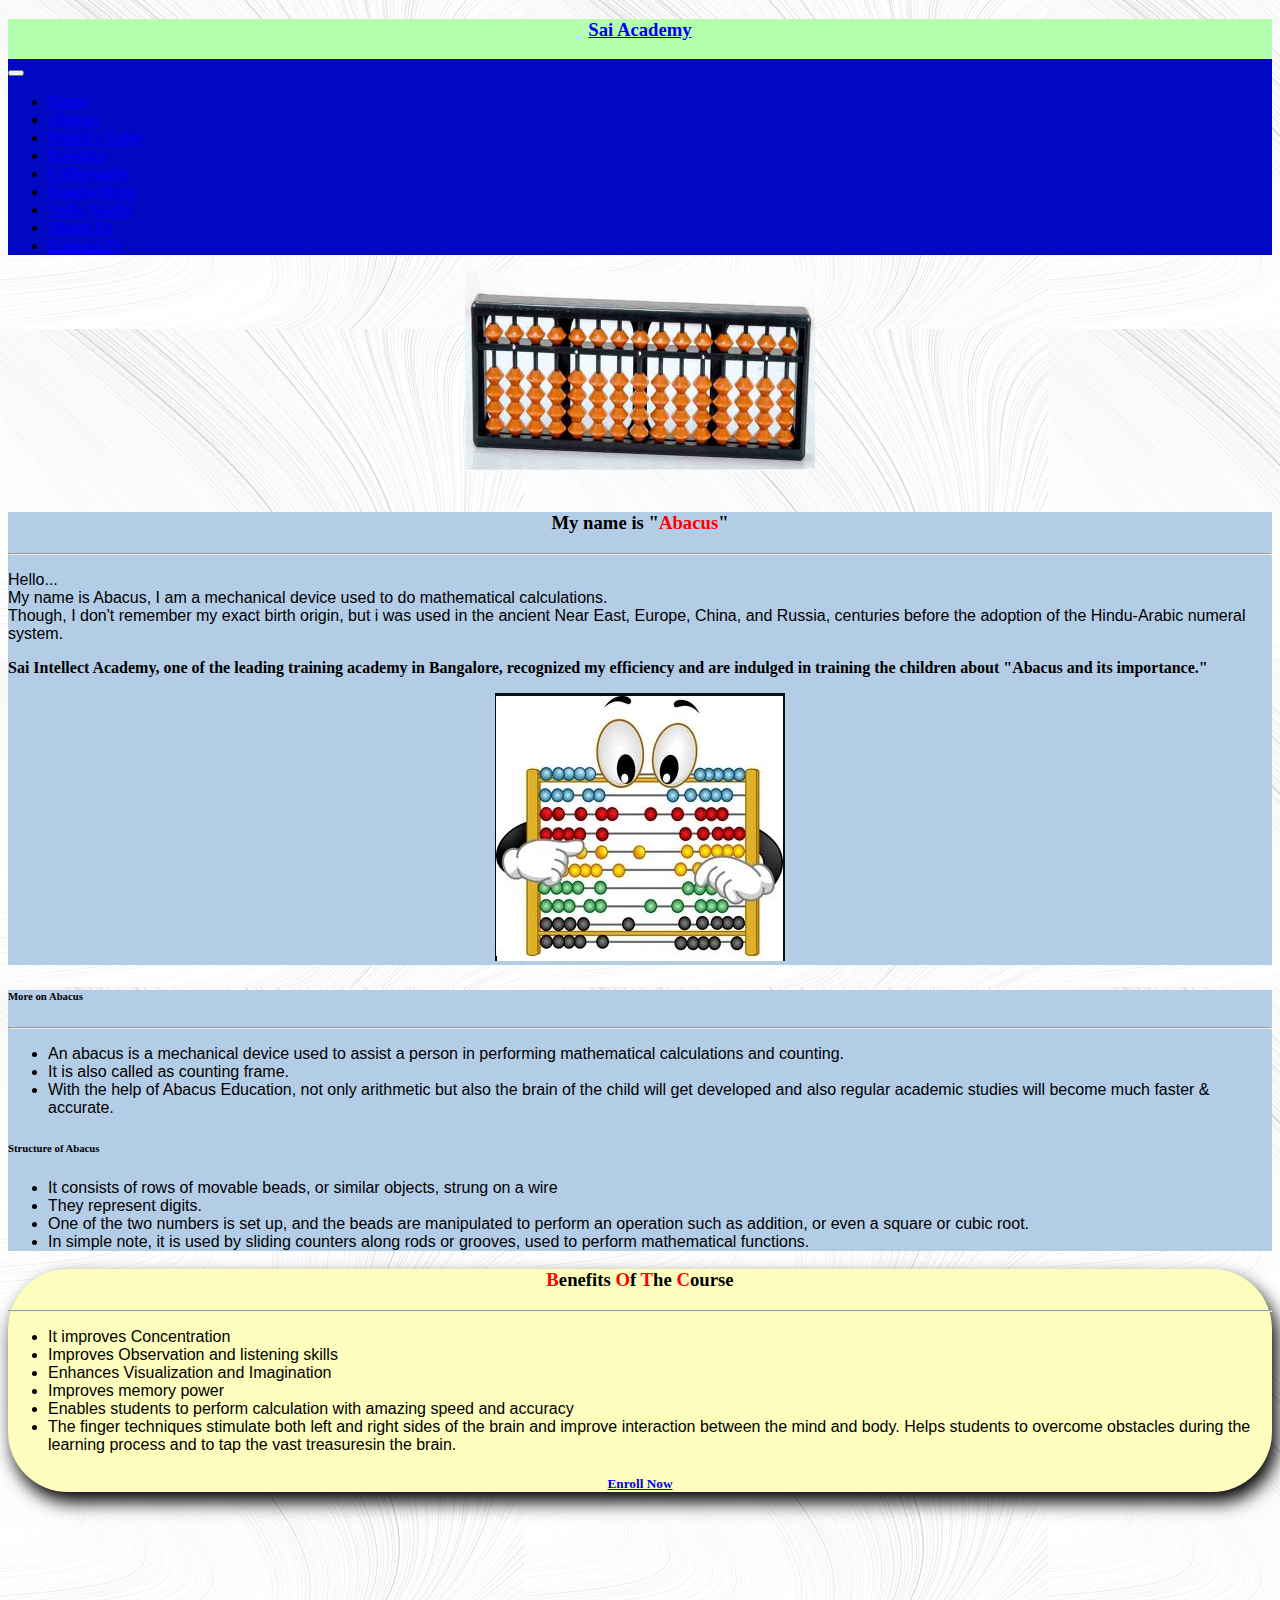
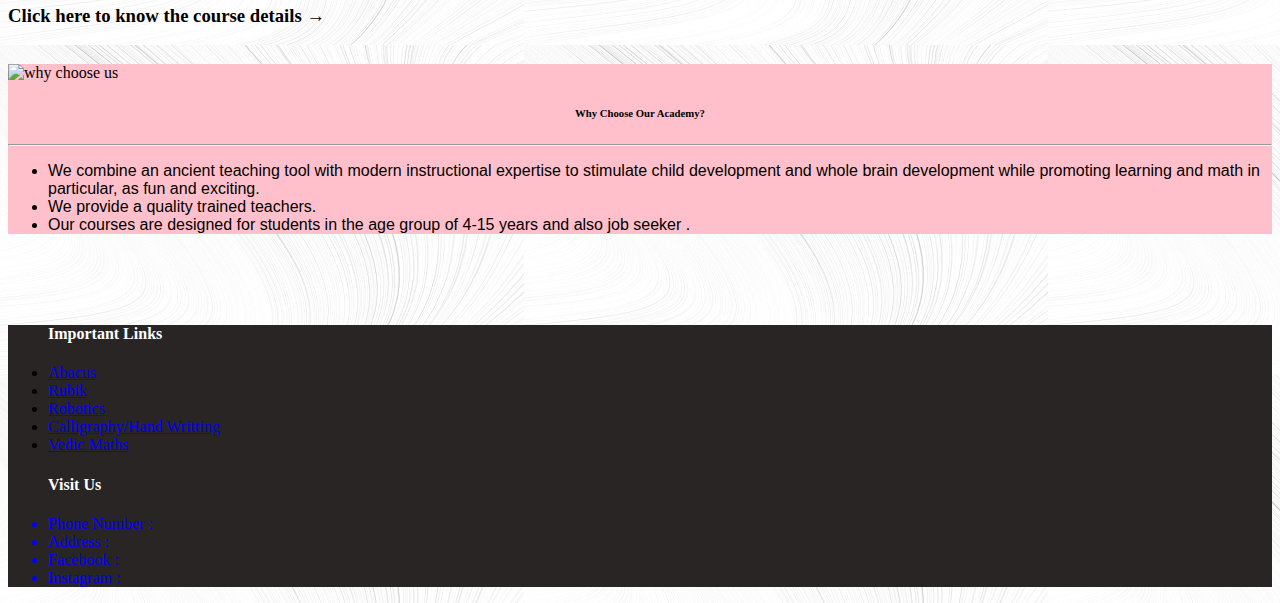
==== abacus.html @ cf36d2a8 "page altered" ====
<!DOCTYPE html>
<html lang="en">
<head>
    <meta charset="UTF-8">
    <meta http-equiv="X-UA-Compatible" content="IE=edge">
    <meta name="viewport" content="width=device-width, initial-scale=1.0">
    <title>Abacus Course</title>
    <link href="https://cdn.jsdelivr.net/npm/bootstrap@5.2.1/dist/css/bootstrap.min.css" rel="stylesheet" integrity="sha384-iYQeCzEYFbKjA/T2uDLTpkwGzCiq6soy8tYaI1GyVh/UjpbCx/TYkiZhlZB6+fzT" crossorigin="anonymous">
    <link href="./css/box_shadow.css" rel="stylesheet">
    <link href="./css/image-rotate.css" rel="stylesheet">    
    <link rel="icon" href="./images/logo.JPG">
  </head>



<body style="background-image: url('./images/body-background.jpg');">

    <header>
        <!-- Logo section -->
        <div class="containter-fluid" style="background-color: #B3FFAE;;">
            <center>
                <a href="index.html"><h3 class="display-3 text-center">Sai Academy</h3></a>
            </center>
           
        <!-- End of Logo section -->      
    
    <!-- Navigation tab -->
    <nav class="navbar navbar-expand-lg navbar-light bg-light" >
        <div class="container" style="background-color: #0008C1;">
          
          <button class="navbar-toggler" type="button" data-bs-toggle="collapse" data-bs-target="#navbarSupportedContent" aria-controls="navbarSupportedContent" aria-expanded="false" aria-label="Toggle navigation">
            <span class="navbar-toggler-icon"></span>
          </button>
          <div class="collapse navbar-collapse" id="navbarSupportedContent">
      
            <ul class="navbar-nav justify-content-center me-auto mb-2 mb-lg-0 " >
              <li class="nav-item">
                <a class="nav-link text-white" aria-current="page" href="index.html"><b>Home</b></a>
              </li>
              <li class="nav-item">
                <a class="nav-link" href="abacus.html"><b>Abacus</b></a>
              </li>
    
              <li class="nav-item">
                <a class="nav-link" href="rubik.html"><b>Rubik's Cube</b></a>
              </li>
    
              <li class="nav-item">
                <a class="nav-link" href="robotics.html"><b>Robotics</b></a>
              </li>
    
              <li class="nav-item">
                <a class="nav-link" href="calligraphy.html"><b>Calligraphy</b></a>
              </li>

              <li class="nav-item">
                <a class="nav-link" href="handwriting.html"><b>Handwriting</b></a>
              </li>
    
              <li class="nav-item">
                <a class="nav-link" href="vedicMaths.html"><b>Vedic Maths</b></a>
              </li>
               
              <li class="nav-item">
                <a class="nav-link" href="aboutUs.html"><b>About Us</b></a>
              </li>
            
              <li class="nav-item">
                <a class="nav-link" href="contactUs.html"><b>Contact Us</b></a>
              </li>
            
            </ul>
            
              
          </div>
        </div>
      </nav>
    </div>
    </header>  
    <!-- End of navigation Tab -->


<div class="container"  >
  <div class="row">
    <div class="col-md-12">
  <center> <img src="./images/abacusforPage.JPG" alt="abacus" height="200px"> </center>
</div>
</div>
</div>
<br>
<!-- About Abacus  -->
<div class="container-fluid"  style="background-color: #B4CDE6;" >
    <div class="row" >
        <div class="col-md-6 col-sm-6" >
               <div id="box5">                          
                    
                      <center ><h3 class="display-3" ><b >My name is "<strong><span style="color:red;">Abacus</span></strong>"</b></h3></center>
                      <hr>
                      <p style="font-family: Arial, Helvetica, sans-serif;">
                             Hello...
                             <br>
                             My name is Abacus, I am a mechanical device used to do mathematical calculations.
                             <br>
                             Though, I don't remember my exact birth origin, but i was used in the ancient Near East, Europe, China, and Russia, centuries before the adoption of the Hindu-Arabic numeral system.
                             <br>
                             <p><strong>
                              Sai Intellect Academy, one of the leading training academy in Bangalore, recognized my efficiency and are indulged in training the children about "Abacus and its importance."
                            </strong> </p> 
                            
                      </p>
                  
                     
                  
              </div>            
        </div>

        <div class="col-md-6 col-sm-6" >        
        
            <center> <img src="./images/abacusdiv.JPG" alt="abacus" class="rotate"> </center>  
            </div>

            
     </div>
    </div>
      
</div>

<!-- End What is abacus section -->
   <!-- Details of abacus -->
   <div class="container-fluid" style="background-color: #B4CDE6;">
    <div class="row">
      <div class="col-md-6 col-sm-6" style="border: dotted 10px solid black ;" >
        <h6 class="display-6" style="font-family:cursive;"><b>More on Abacus</b></h6>
        <hr>
       
          <ul>
            <li style="font-family: Arial, Helvetica, sans-serif;"> An abacus is a mechanical device used to assist a person in performing mathematical calculations and counting. </li>

            <li style="font-family: Arial, Helvetica, sans-serif;">It is also called as counting frame.</li>

            <li style="font-family: Arial, Helvetica, sans-serif;">With the help of Abacus Education, not only arithmetic but also the brain of the child will get developed and also regular academic studies will become much faster & accurate.</li>
          </ul>

      </div>

      <div class="col-md-6 col-sm-6" style="border: dotted 10px solid black ;" >
        <h6 class="display-6" style="font-family:cursive;"><b>Structure of Abacus</b></h6>
       <ul>
        <li style="font-family: Arial, Helvetica, sans-serif;">It consists of rows of movable beads, or similar objects, strung on a wire</li>
        
        <li style="font-family: Arial, Helvetica, sans-serif;">They represent digits.</li>

        <li style="font-family: Arial, Helvetica, sans-serif;">One of the two numbers is set up, and the beads are manipulated to perform an operation such as addition, or even a square or cubic root.</li>

        <li style="font-family: Arial, Helvetica, sans-serif;">In simple note, it is used by sliding counters along rods or grooves, used to perform mathematical functions.</li>
       </ul>

      </div>

     
    </div>
   </div>
   <!-- end of details -->



<!-- Goals / Benefits of the course -->

<div class="container-fluid" style="background-color: #FDFDBD; border-radius: 60px;" id="box">
  
    
  <center>  <h3 class="display-3"><b><span style="color: red;">B</span>enefits <span style="color: red;">O</span>f  <span style="color: red;">T</span>he  <span style="color: red;">C</span>ourse</b></h3> </center>
  <hr>
    <p>
      <ul>
        <li style="font-family: Arial, Helvetica, sans-serif;">It improves Concentration</li>

        <li style="font-family: Arial, Helvetica, sans-serif;">Improves Observation and listening skills</li>

        <li style="font-family: Arial, Helvetica, sans-serif;">Enhances Visualization and Imagination</li>

        <li style="font-family: Arial, Helvetica, sans-serif;">Improves memory power</li>

        <li style="font-family: Arial, Helvetica, sans-serif;">Enables students to perform calculation with amazing speed and accuracy</li>

        <li style="font-family: Arial, Helvetica, sans-serif;">The finger techniques stimulate both left and right sides of the brain and improve interaction between the mind and body. Helps students to overcome obstacles during the learning process and to tap the vast treasuresin the brain.</li>
      </ul>
    </p>
    
   <center> <a href="contactUs.html" class="btn btn-primary"><h5>Enroll Now</h5></a> </center>

</div>
<!-- End of Goals/Benefits of course -->

<br><br><br><br>
 <!-- Start of course details -->
   <div class="container">    
    <div class="row"> 
        <div class="col-md-6 col-sm-6"> 
            <div class="btn btn-warning" onclick="course_details()">
          <h3>Click here to know the course details <span id="arrowdiv">&#8594;</span></h3> 
            </div>
                      
        </div>

        <div class="col-md-6 col-sm-6">
            <div id="courseDetails">
                
                    <p id="courseDetails1"></p>
                    <p id="courseDetails2"></p>
                    <p id="courseDetails3"></p>
                    <p id="courseDetails4"></p>
                
            </div>
        </div>
 </div>
</div>
<!-- End of course details -->

<br>

<!-- Why choose academy -->
<div class="container" style="background-color:pink;">
  <div class="row">
        <div class="col-md-6 col-sm-6">
     <img src="./images/why.jpg" alt="why choose us" width="300px" height="300px">
    </div>

    <div class="col-md-6 col-sm-6">
      <center><h6 class="display-6" style="font-family:cursive;"><b>Why Choose Our Academy?</b></h6></center>
      <hr>
      <ul>
        <li style="font-family: Arial, Helvetica, sans-serif;">We combine an ancient teaching tool with modern instructional expertise to stimulate child development and whole brain development while promoting learning and math in particular, as fun and exciting.</li>

        <li style="font-family: Arial, Helvetica, sans-serif;">We provide a quality trained teachers.</li>

        <li style="font-family: Arial, Helvetica, sans-serif;">Our courses are designed for students in the age group of 4-15 years and also job seeker .</li>
      </ul>
     </div>
  </div>
</div>
<!-- end of why choose academy -->
 <br><br><br>

<footer>
    <div class="container-fluid" style="background-color:rgb(41, 37, 37);">
        <div class="row">
            <div class="col-md-6 col-sm-6">
                   <ul><h4 style="color:white;">Important Links </h4>
                        <li><a href="abacus.html">Abacus </a>
                        <li><a href="rubik.html">Rubik</a>
                        <li><a href="robotics.html">Robotics</a>
                        <li><a href="calligraphy.html">Calligraphy/Hand Writting</a>
                        <li><a href="vedicMaths.html">Vedic Maths</a>
                    </ul>
            </div>           

            <div class="col-md-6 col-sm-6">
                <ul><h4 style="color:white;">Visit Us</h4>
                   <li style="color: blue;">Phone Number : </li>
                   <li style="color: blue;">Address : </li>
                   <li style="color: blue;">Facebook : </li>
                   <li style="color: blue;">Instagram : </li>
                </ul>
            </div>
      </div>       
    </div>
</footer>

    <script src="https://cdn.jsdelivr.net/npm/bootstrap@5.2.1/dist/js/bootstrap.bundle.min.js" integrity="sha384-u1OknCvxWvY5kfmNBILK2hRnQC3Pr17a+RTT6rIHI7NnikvbZlHgTPOOmMi466C8" crossorigin="anonymous"></script>

    <script>
        function course_details(){
           
            document.getElementById("courseDetails1").innerHTML="<b>Eligibility</b> : Applicable to 1st to 6th standard students";
    
            document.getElementById("courseDetails2").innerHTML="<b>Levels</b> : This course includes 6 levels";
    
            document.getElementById("courseDetails3").innerHTML="<b>Concepts </b>: Topics like Addition, substraction, multiplication and division are included.";
            
        }

       
    </script>

</body>
</html>
---- css/box_shadow.css ----
#box{
    
    box-shadow: 5px 10px 18px black;
}

#box2{
    box-shadow: 5px 10px 8px brown;   
  
}

#box4:hover{
    box-shadow: 5px 10px 8px black;   
  
}

#box5:hover{
    
    box-shadow: 5px 10px 18px black;
}
---- css/image-rotate.css ----
.rotate {
    animation: rotation 8s infinite linear;
    /* border-radius: 90px; */
  }

  .rotate1 {
    animation: rotation 8s infinite linear;
    border-radius: 50%;
    
  }
  
  @keyframes rotation {
    from {
      transform: rotate(0deg);
    }
    to {
      transform: rotate(360deg);
    }
  }
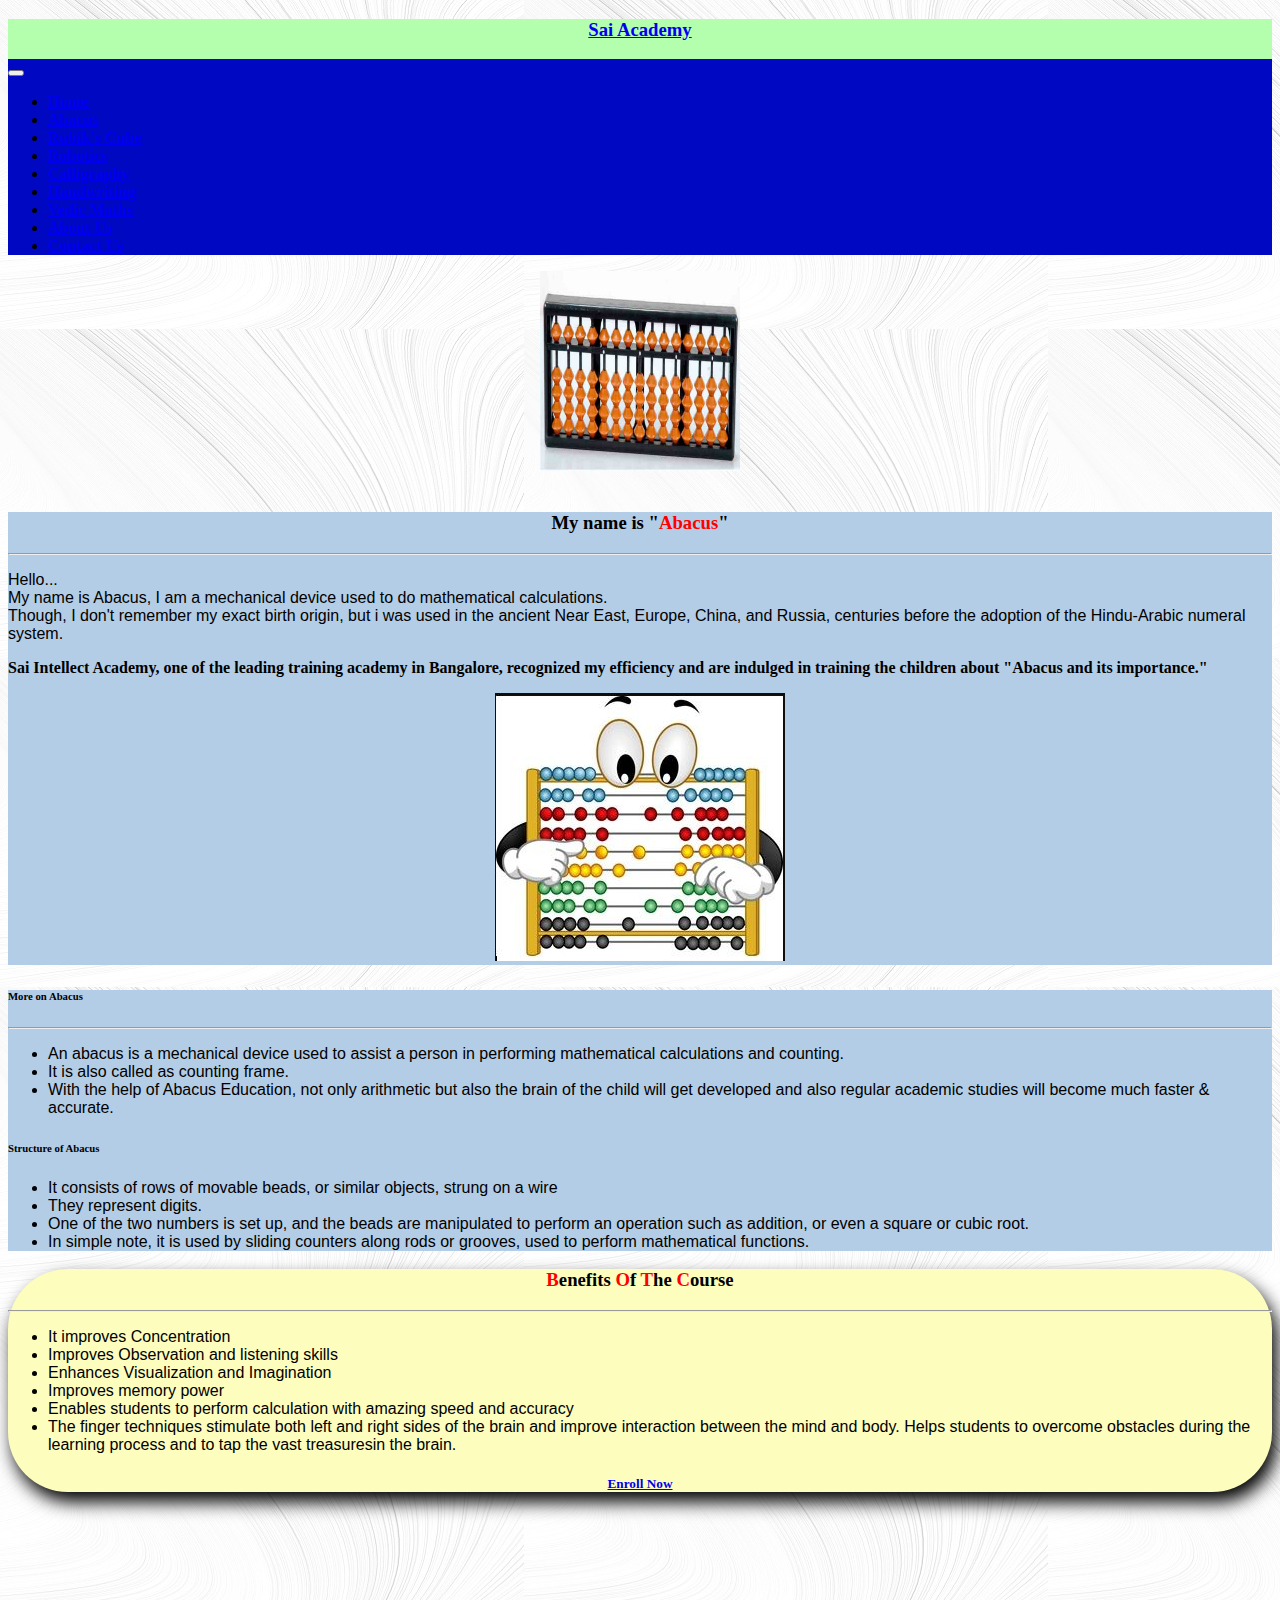
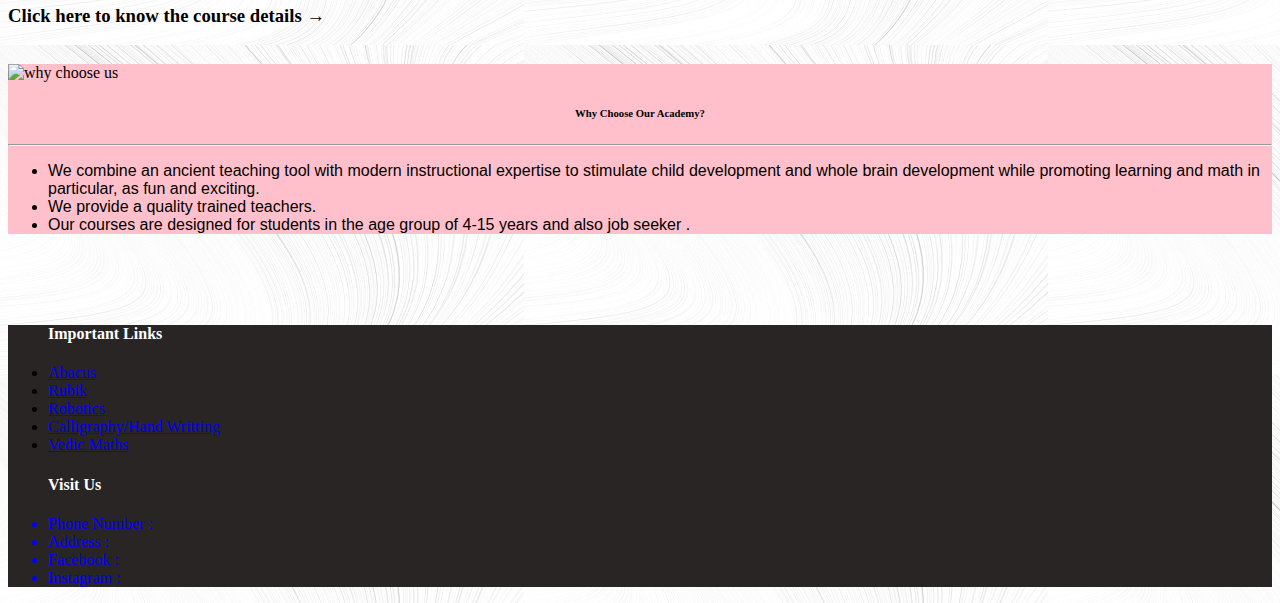
==== commit 5c6d48ed: "new changes in image" ====
--- a/abacus.html
+++ b/abacus.html
@@ -83,7 +83,7 @@
 <div class="container"  >
   <div class="row">
     <div class="col-md-12">
-  <center> <img src="./images/abacusforPage.JPG" alt="abacus" height="200px"> </center>
+  <center> <img src="./images/abacusforPage.JPG" alt="abacus" height="200px" width="200px"> </center>
 </div>
 </div>
 </div>
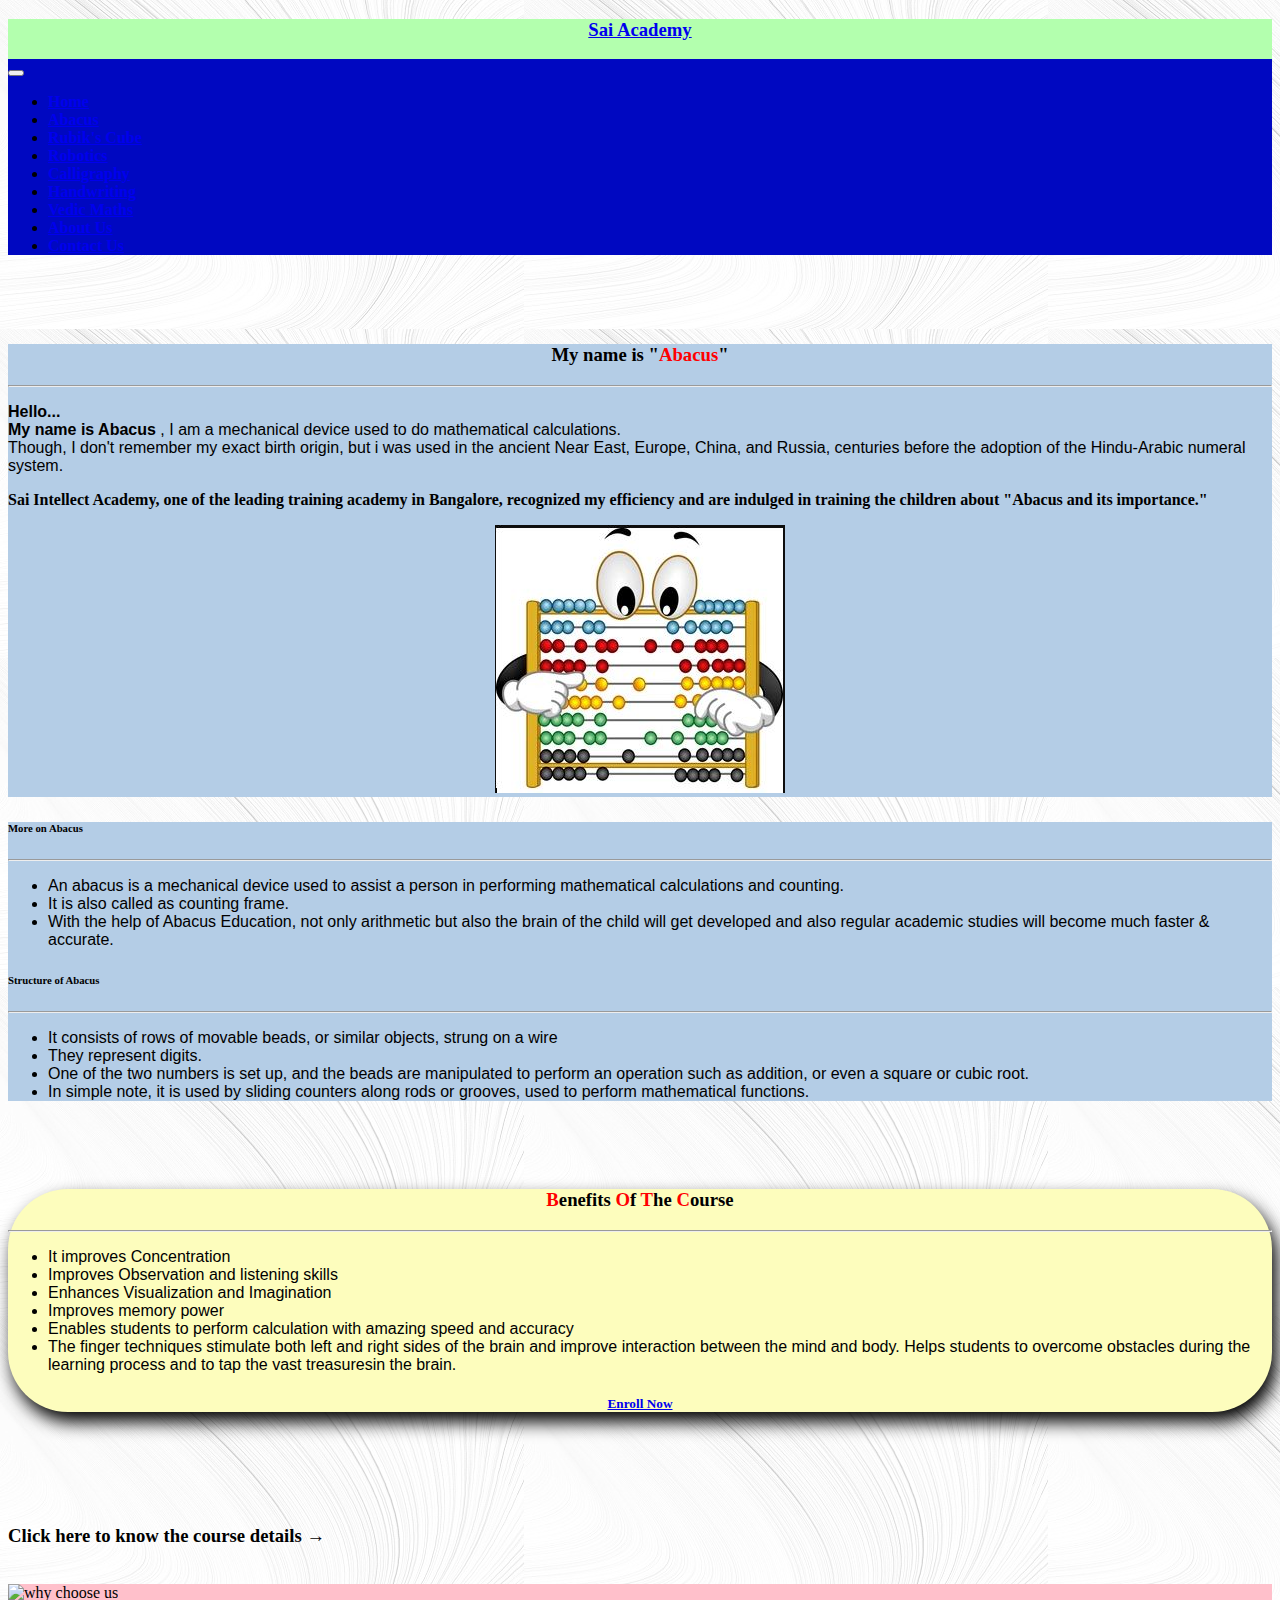
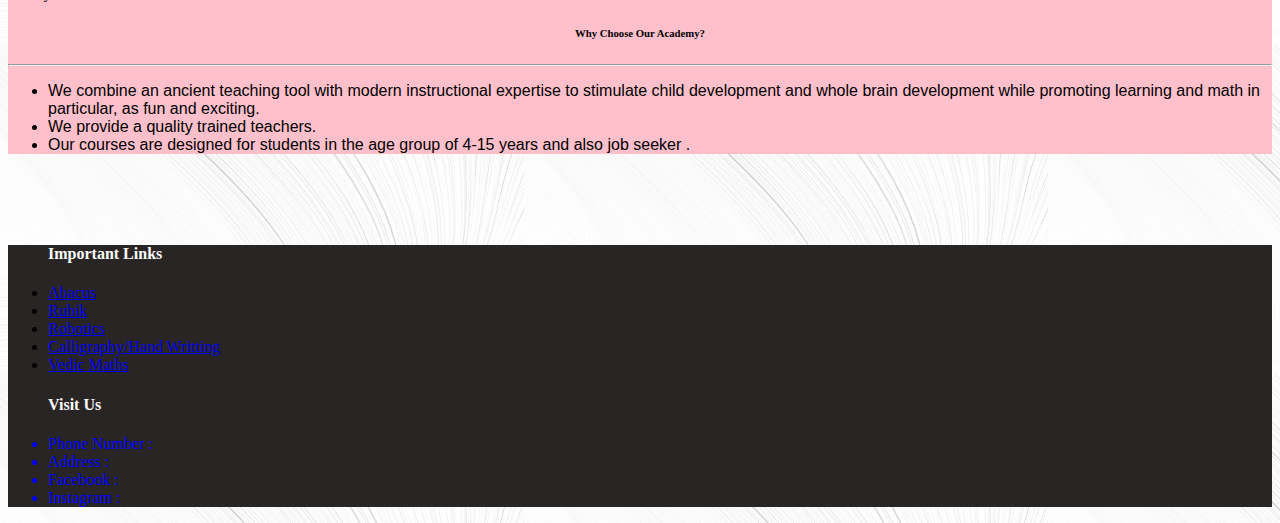
==== commit 8f3d5e1f: "new changes in image" ====
--- a/abacus.html
+++ b/abacus.html
@@ -79,15 +79,7 @@
     </header>  
     <!-- End of navigation Tab -->
 
-
-<div class="container"  >
-  <div class="row">
-    <div class="col-md-12">
-  <center> <img src="./images/abacusforPage.JPG" alt="abacus" height="200px" width="200px"> </center>
-</div>
-</div>
-</div>
-<br>
+<br><br><br>
 <!-- About Abacus  -->
 <div class="container-fluid"  style="background-color: #B4CDE6;" >
     <div class="row" >
@@ -97,9 +89,9 @@
                       <center ><h3 class="display-3" ><b >My name is "<strong><span style="color:red;">Abacus</span></strong>"</b></h3></center>
                       <hr>
                       <p style="font-family: Arial, Helvetica, sans-serif;">
-                             Hello...
+                           <b>  Hello...
                              <br>
-                             My name is Abacus, I am a mechanical device used to do mathematical calculations.
+                             My name is Abacus </b>, I am a mechanical device used to do mathematical calculations.
                              <br>
                              Though, I don't remember my exact birth origin, but i was used in the ancient Near East, Europe, China, and Russia, centuries before the adoption of the Hindu-Arabic numeral system.
                              <br>
@@ -145,6 +137,7 @@
 
       <div class="col-md-6 col-sm-6" style="border: dotted 10px solid black ;" >
         <h6 class="display-6" style="font-family:cursive;"><b>Structure of Abacus</b></h6>
+        <hr>
        <ul>
         <li style="font-family: Arial, Helvetica, sans-serif;">It consists of rows of movable beads, or similar objects, strung on a wire</li>
         
@@ -162,7 +155,7 @@
    </div>
    <!-- end of details -->
 
-
+<br><br><br>
 
 <!-- Goals / Benefits of the course -->
 
@@ -223,7 +216,7 @@
 <div class="container" style="background-color:pink;">
   <div class="row">
         <div class="col-md-6 col-sm-6">
-     <img src="./images/why.jpg" alt="why choose us" width="300px" height="300px">
+     <img src="./images/why.jpg" alt="why choose us" width="100%" height="300px">
     </div>
 
     <div class="col-md-6 col-sm-6">
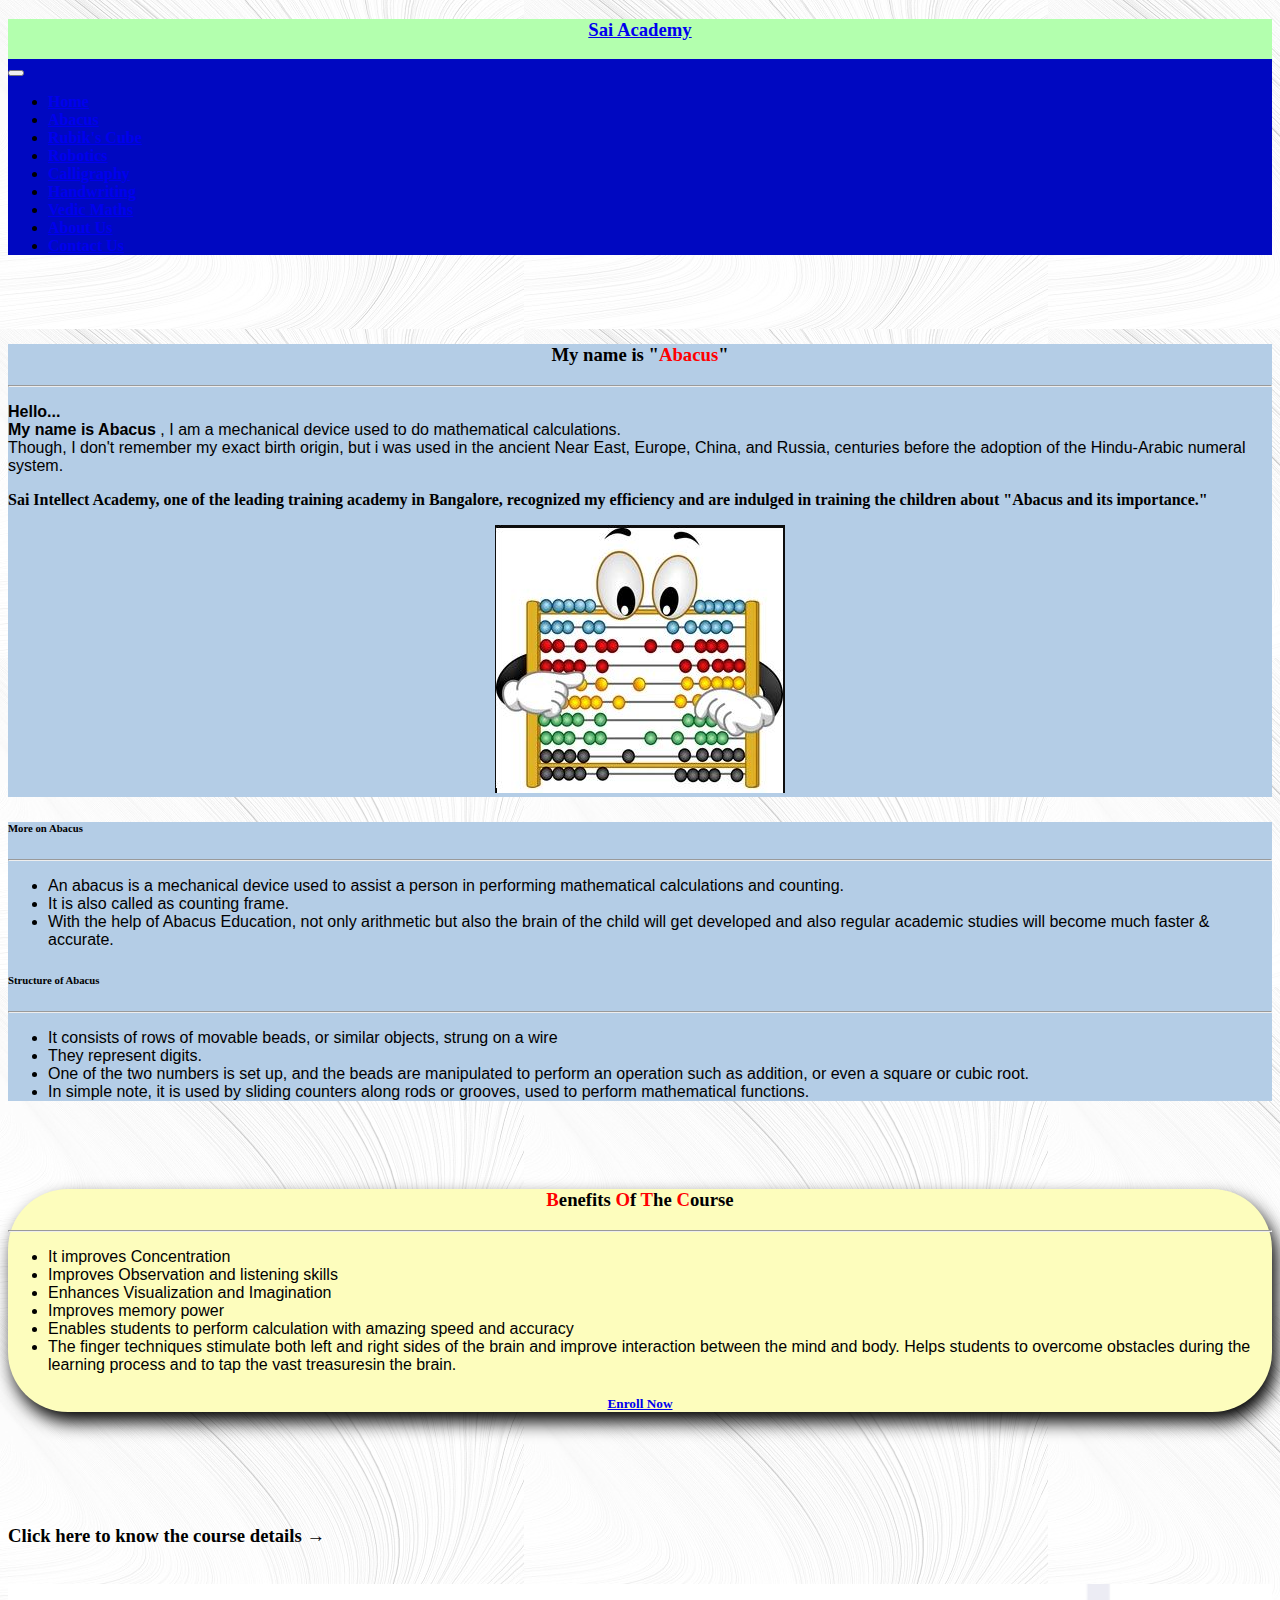
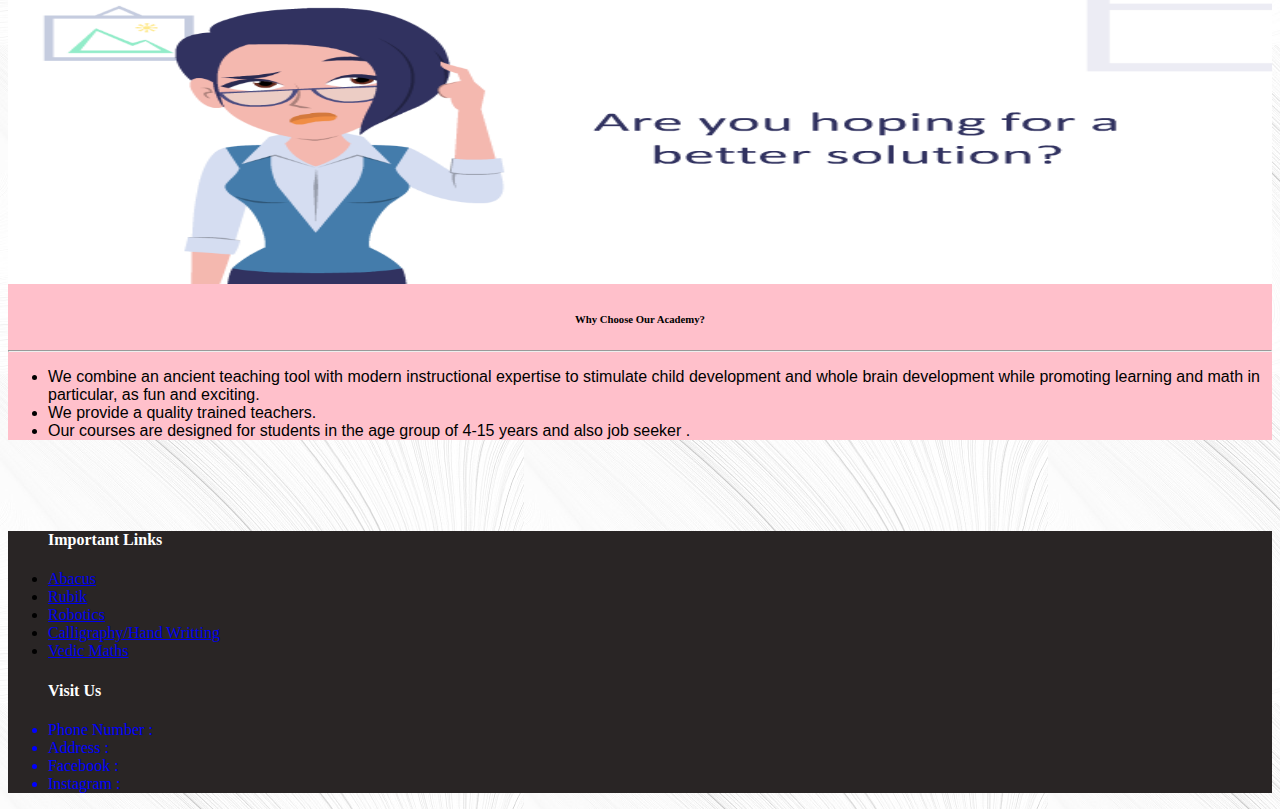
==== commit c2cd5f37: "improvedpages" ====
--- a/abacus.html
+++ b/abacus.html
@@ -216,7 +216,7 @@
 <div class="container" style="background-color:pink;">
   <div class="row">
         <div class="col-md-6 col-sm-6">
-     <img src="./images/why.jpg" alt="why choose us" width="100%" height="300px">
+     <img src="./images/why.png" alt="why choose us" width="100%" height="300px">
     </div>
 
     <div class="col-md-6 col-sm-6">
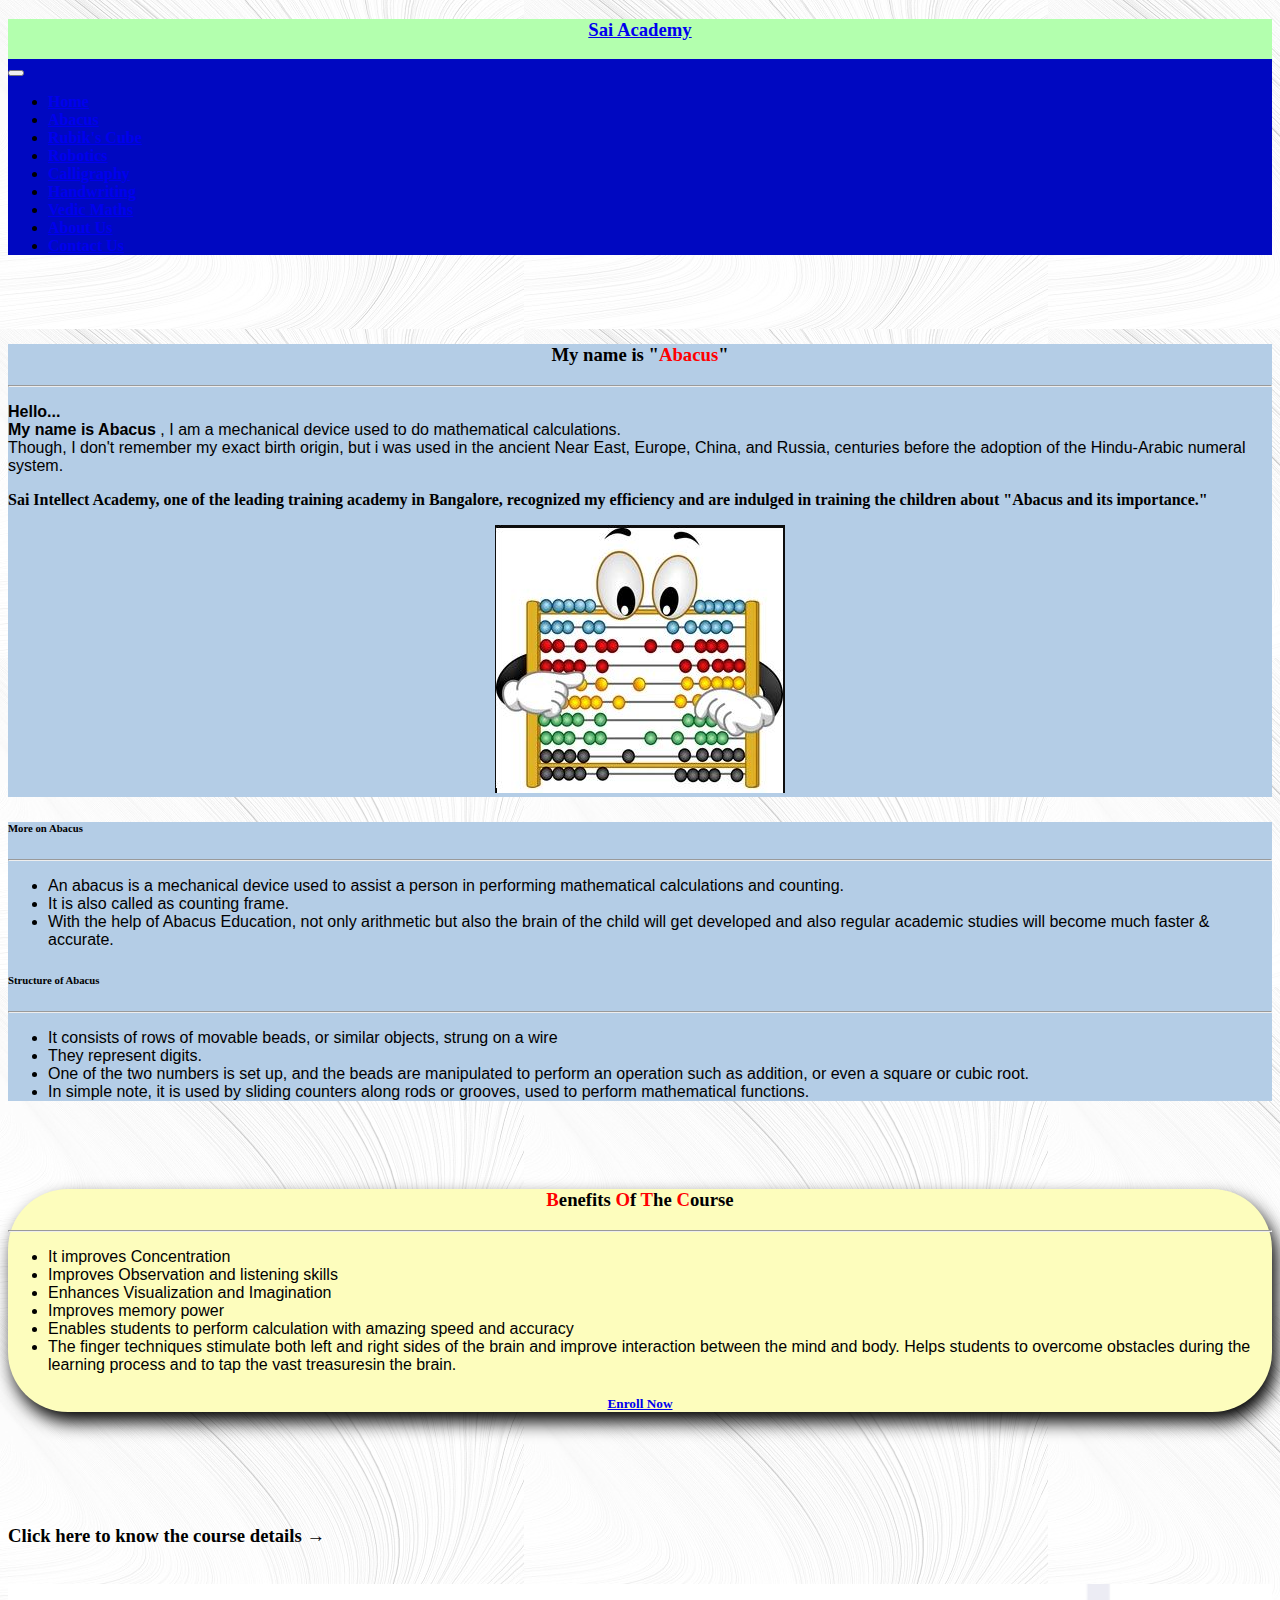
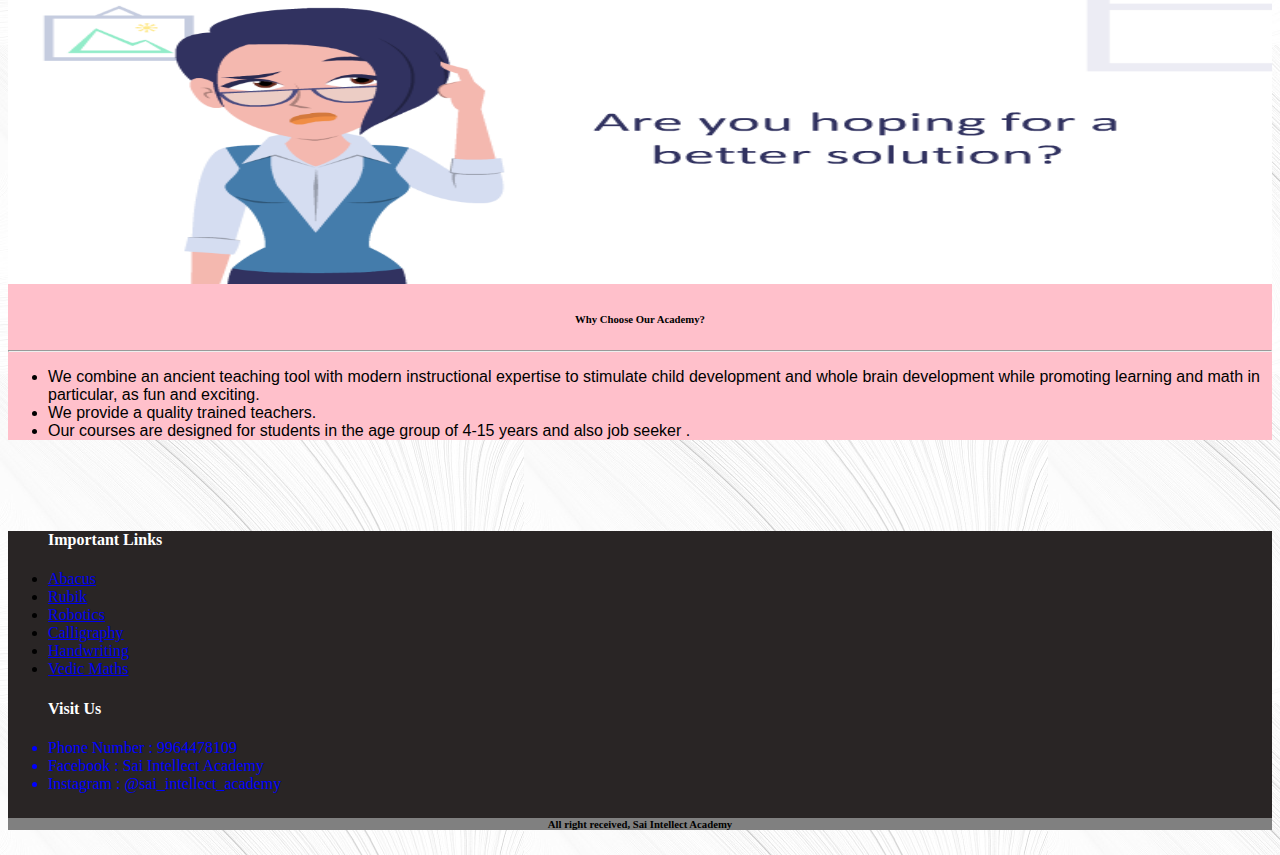
==== commit 863d9e01: "about us" ====
--- a/abacus.html
+++ b/abacus.html
@@ -235,29 +235,33 @@
 <!-- end of why choose academy -->
  <br><br><br>
 
-<footer>
-    <div class="container-fluid" style="background-color:rgb(41, 37, 37);">
-        <div class="row">
-            <div class="col-md-6 col-sm-6">
-                   <ul><h4 style="color:white;">Important Links </h4>
-                        <li><a href="abacus.html">Abacus </a>
-                        <li><a href="rubik.html">Rubik</a>
-                        <li><a href="robotics.html">Robotics</a>
-                        <li><a href="calligraphy.html">Calligraphy/Hand Writting</a>
-                        <li><a href="vedicMaths.html">Vedic Maths</a>
-                    </ul>
-            </div>           
-
-            <div class="col-md-6 col-sm-6">
-                <ul><h4 style="color:white;">Visit Us</h4>
-                   <li style="color: blue;">Phone Number : </li>
-                   <li style="color: blue;">Address : </li>
-                   <li style="color: blue;">Facebook : </li>
-                   <li style="color: blue;">Instagram : </li>
-                </ul>
-            </div>
-      </div>       
-    </div>
+ <footer>
+  <div class="container-fluid" style="background-color:rgb(41, 37, 37);">
+      <div class="row">
+          <div class="col-md-6 col-sm-6">
+                 <ul><h4 style="color:white;">Important Links </h4>
+                      <li><a href="abacus.html">Abacus </a></li>
+                      <li><a href="rubik.html">Rubik</a></li>
+                      <li><a href="robotics.html">Robotics</a></li>
+                      <li><a href="calligraphy.html">Calligraphy</a></li>
+                        <li><a href="handwriting.html">Handwriting</a></li>
+                      <li><a href="vedicMaths.html">Vedic Maths</a></li>
+                  </ul>
+          </div>           
+
+          <div class="col-md-6 col-sm-6">
+              <ul><h4 style="color:white;">Visit Us</h4>
+                 <li style="color: blue;">Phone Number : 9964478109</li>
+                
+                 <li style="color: blue;">Facebook : Sai Intellect Academy </li>
+                 <li style="color: blue;">Instagram : @sai_intellect_academy</li>
+              </ul>
+          </div>
+    </div>
+    <div class="row" style="background-color: grey;">
+<center><h6>All right received, Sai Intellect Academy</h6></center>
+    </div>       
+  </div>
 </footer>
 
     <script src="https://cdn.jsdelivr.net/npm/bootstrap@5.2.1/dist/js/bootstrap.bundle.min.js" integrity="sha384-u1OknCvxWvY5kfmNBILK2hRnQC3Pr17a+RTT6rIHI7NnikvbZlHgTPOOmMi466C8" crossorigin="anonymous"></script>
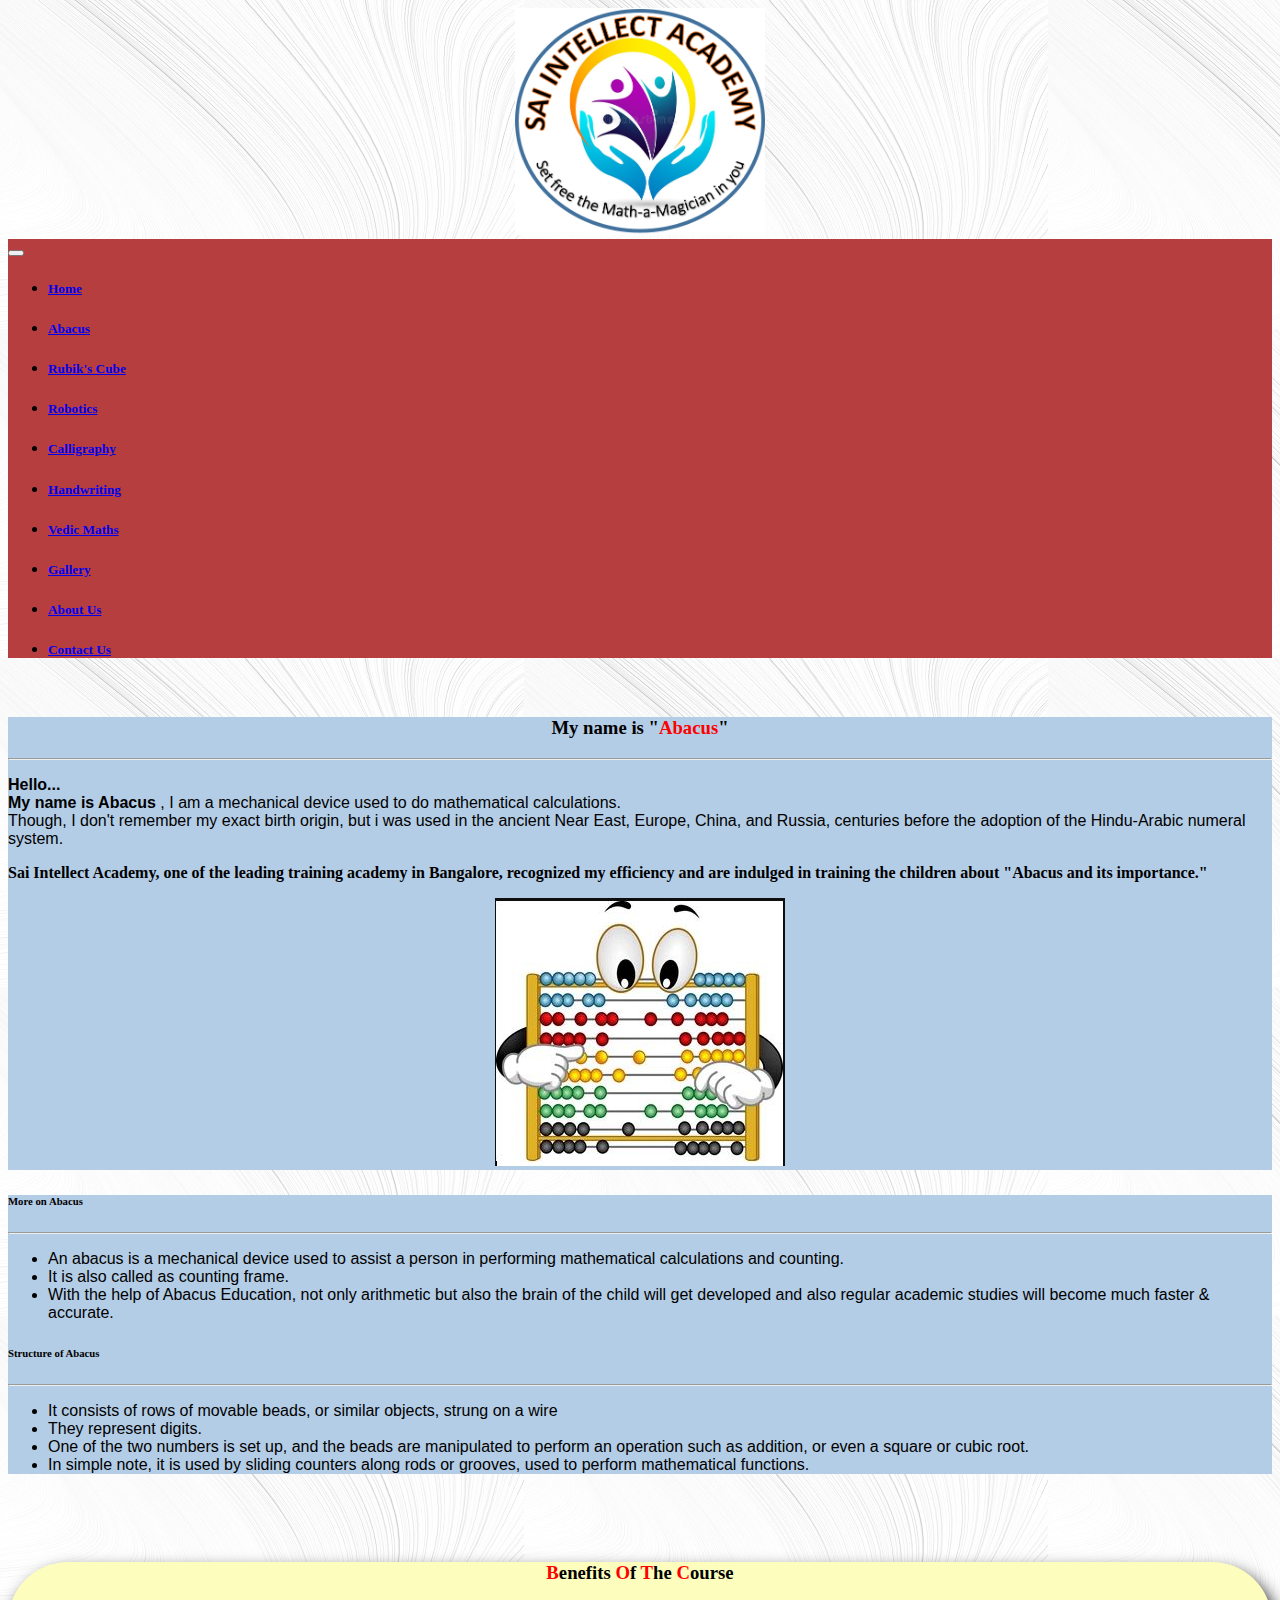
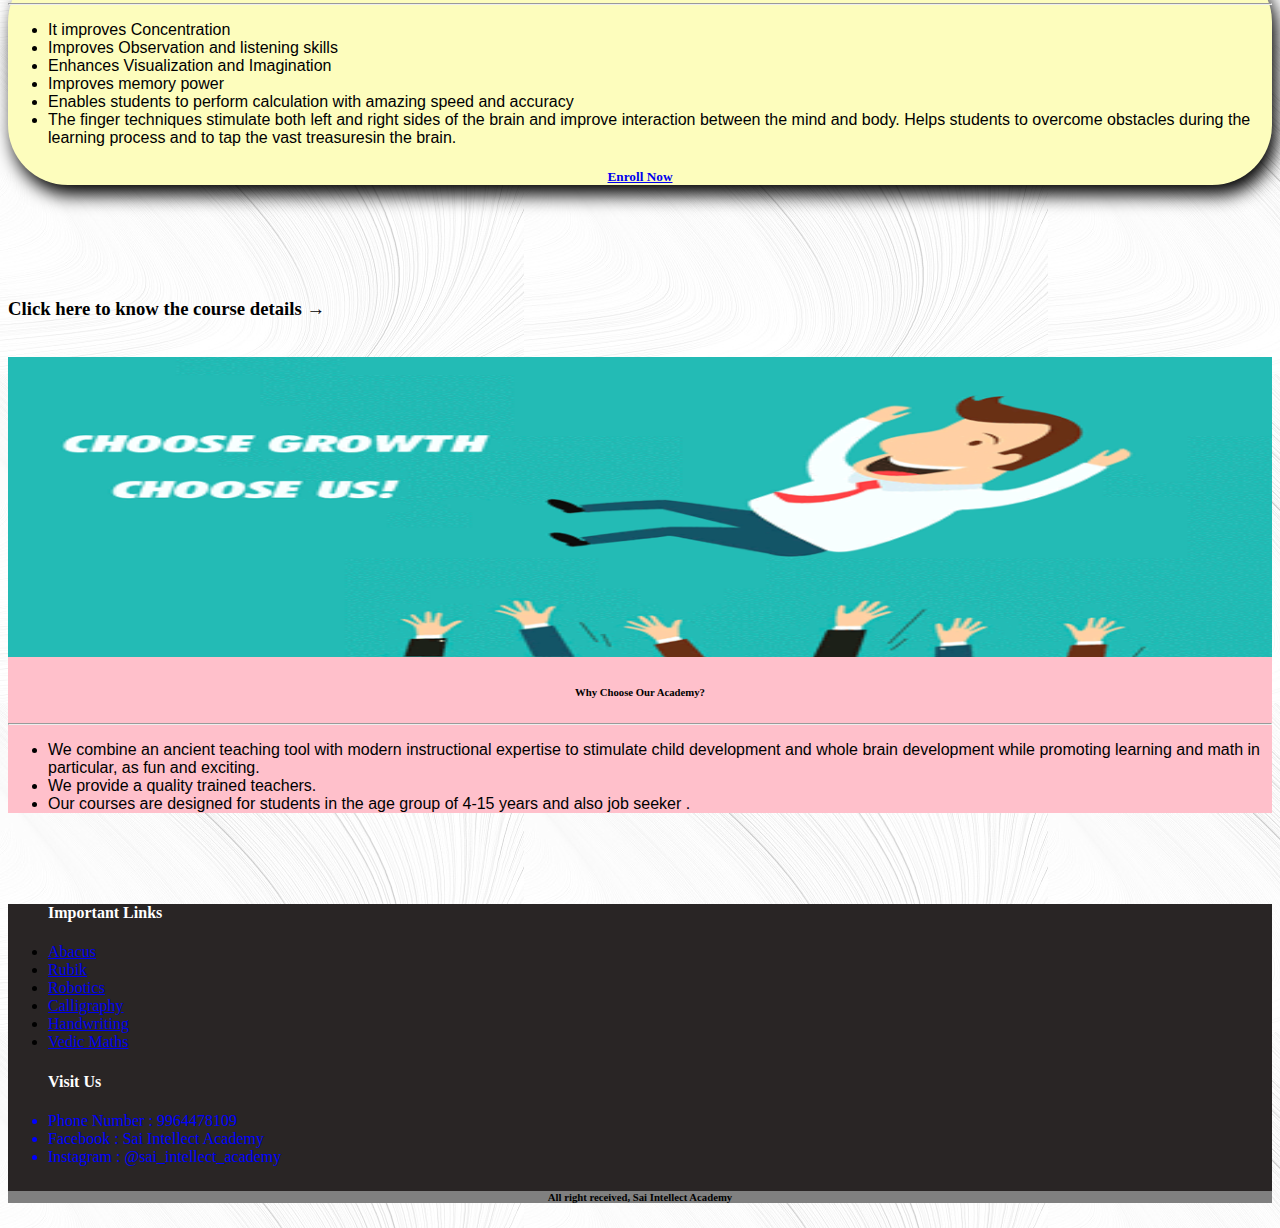
==== commit 528e902f: "all page navigation bar edited" ====
--- a/abacus.html
+++ b/abacus.html
@@ -15,71 +15,84 @@
 
 <body style="background-image: url('./images/body-background.jpg');">
 
-    <header>
-        <!-- Logo section -->
-        <div class="containter-fluid" style="background-color: #B3FFAE;;">
-            <center>
-                <a href="index.html"><h3 class="display-3 text-center">Sai Academy</h3></a>
-            </center>
+    
+  <header>
+    <!-- Logo section -->
+    <div class="containter" >
+      <div class="row">
+        <div class="col-md-12 col-sm-6">
+       <center>       
+        <a href="./index.html">
+        <img src="./images/logo sai crop.png" alt="logo" style="width: 250px;">
+      </a>
+       </center>
+      </div>
+      </div>
+      </div>
+       
+    <!-- End of Logo section -->      
+
+<!-- Navigation tab -->
+<nav class="navbar navbar-expand-lg navbar-light bg-light" >
+    <div class="container" style="background-color: #B73E3E;">
+      
+      <button class="navbar-toggler" type="button" data-bs-toggle="collapse" data-bs-target="#navbarSupportedContent" aria-controls="navbarSupportedContent" aria-expanded="false" aria-label="Toggle navigation">
+        <span class="navbar-toggler-icon"></span>
+      </button>
+      <div class="collapse navbar-collapse" id="navbarSupportedContent">
+  
+        <ul class="navbar-nav justify-content-center me-auto mb-2 mb-lg-0 " >
+          <li class="nav-item">
+            <a class="nav-link text-white" aria-current="page" href="index.html"><h5><b>Home</b></h5></a>
+          </li>
+          <li class="nav-item">
+            <a class="nav-link  text-white" href="abacus.html"><h5><b>Abacus</b></h5></a>
+          </li>
+
+          <li class="nav-item">
+            <a class="nav-link  text-white" href="rubik.html"><h5><b>Rubik's Cube</b></h5></a>
+          </li>
+
+          <li class="nav-item">
+            <a class="nav-link  text-white" href="robotics.html"><h5><b>Robotics</b></h5></a>
+          </li>
+
+          <li class="nav-item">
+            <a class="nav-link  text-white" href="calligraphy.html"><h5><b>Calligraphy</b></h5></a>
+          </li>
+
+          <li class="nav-item">
+            <a class="nav-link  text-white" href="handwriting.html"><h5><b>Handwriting</b></h5></a>
+          </li>
+
+          <li class="nav-item">
+            <a class="nav-link  text-white" href="vedicMaths.html"><h5><b>Vedic Maths</b></h5></a>
+          </li>
+
+          <li class="nav-item">
+            <a class="nav-link  text-white" href="gallery.html"><h5><b>Gallery</b></h5></a>
+          </li>
            
-        <!-- End of Logo section -->      
-    
-    <!-- Navigation tab -->
-    <nav class="navbar navbar-expand-lg navbar-light bg-light" >
-        <div class="container" style="background-color: #0008C1;">
+          <li class="nav-item">
+            <a class="nav-link  text-white" href="aboutUs.html"><h5><b>About Us</b></h5></a>
+          </li>
+        
+          <li class="nav-item">
+            <a class="nav-link  text-white" href="contactUs.html"><h5><b>Contact Us</b></h5></a>
+          </li>
+        
+        </ul>
+        
           
-          <button class="navbar-toggler" type="button" data-bs-toggle="collapse" data-bs-target="#navbarSupportedContent" aria-controls="navbarSupportedContent" aria-expanded="false" aria-label="Toggle navigation">
-            <span class="navbar-toggler-icon"></span>
-          </button>
-          <div class="collapse navbar-collapse" id="navbarSupportedContent">
-      
-            <ul class="navbar-nav justify-content-center me-auto mb-2 mb-lg-0 " >
-              <li class="nav-item">
-                <a class="nav-link text-white" aria-current="page" href="index.html"><b>Home</b></a>
-              </li>
-              <li class="nav-item">
-                <a class="nav-link" href="abacus.html"><b>Abacus</b></a>
-              </li>
-    
-              <li class="nav-item">
-                <a class="nav-link" href="rubik.html"><b>Rubik's Cube</b></a>
-              </li>
-    
-              <li class="nav-item">
-                <a class="nav-link" href="robotics.html"><b>Robotics</b></a>
-              </li>
-    
-              <li class="nav-item">
-                <a class="nav-link" href="calligraphy.html"><b>Calligraphy</b></a>
-              </li>
-
-              <li class="nav-item">
-                <a class="nav-link" href="handwriting.html"><b>Handwriting</b></a>
-              </li>
-    
-              <li class="nav-item">
-                <a class="nav-link" href="vedicMaths.html"><b>Vedic Maths</b></a>
-              </li>
-               
-              <li class="nav-item">
-                <a class="nav-link" href="aboutUs.html"><b>About Us</b></a>
-              </li>
-            
-              <li class="nav-item">
-                <a class="nav-link" href="contactUs.html"><b>Contact Us</b></a>
-              </li>
-            
-            </ul>
-            
-              
-          </div>
-        </div>
-      </nav>
-    </div>
-    </header>  
-    <!-- End of navigation Tab -->
-
-<br><br><br>
+      </div>
+    </div>
+  </nav>
+</div>
+</header>  
+<!-- End of navigation Tab -->
+
+
+<br>
 <!-- About Abacus  -->
 <div class="container-fluid"  style="background-color: #B4CDE6;" >
     <div class="row" >
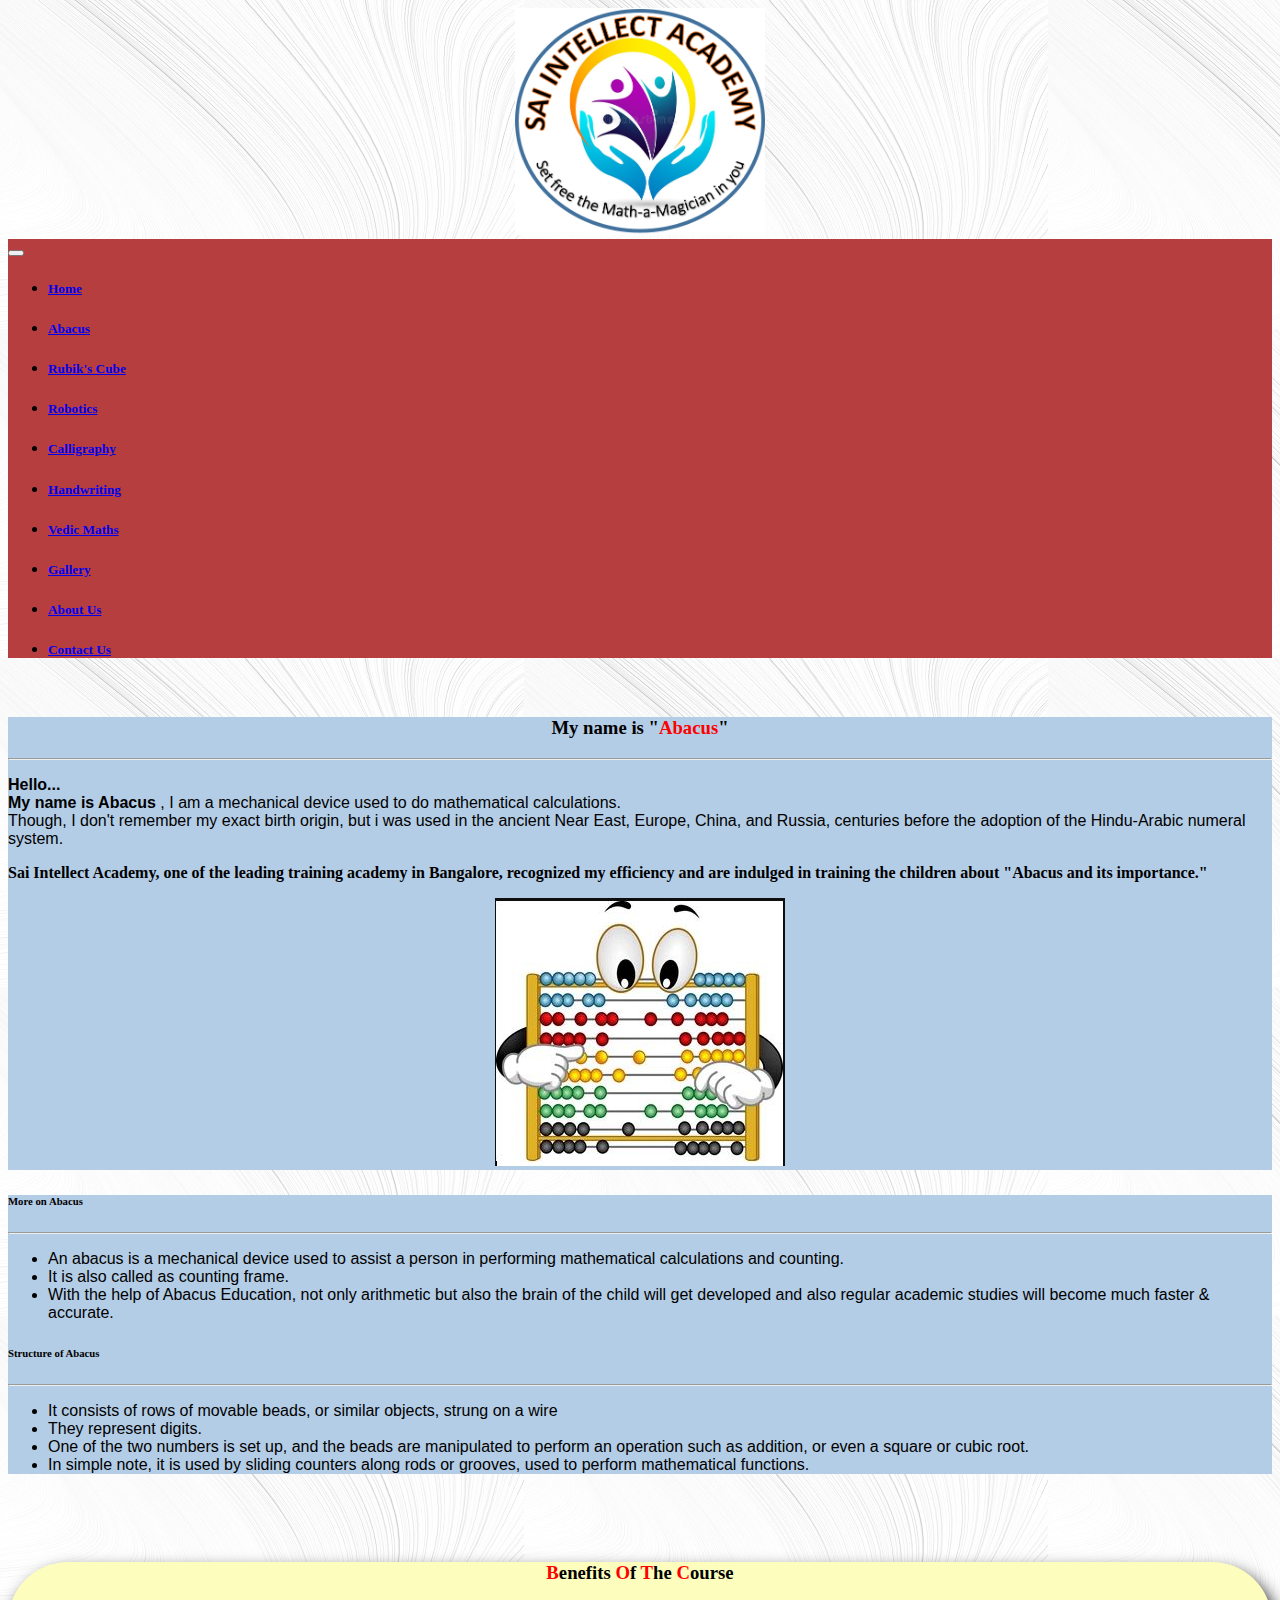
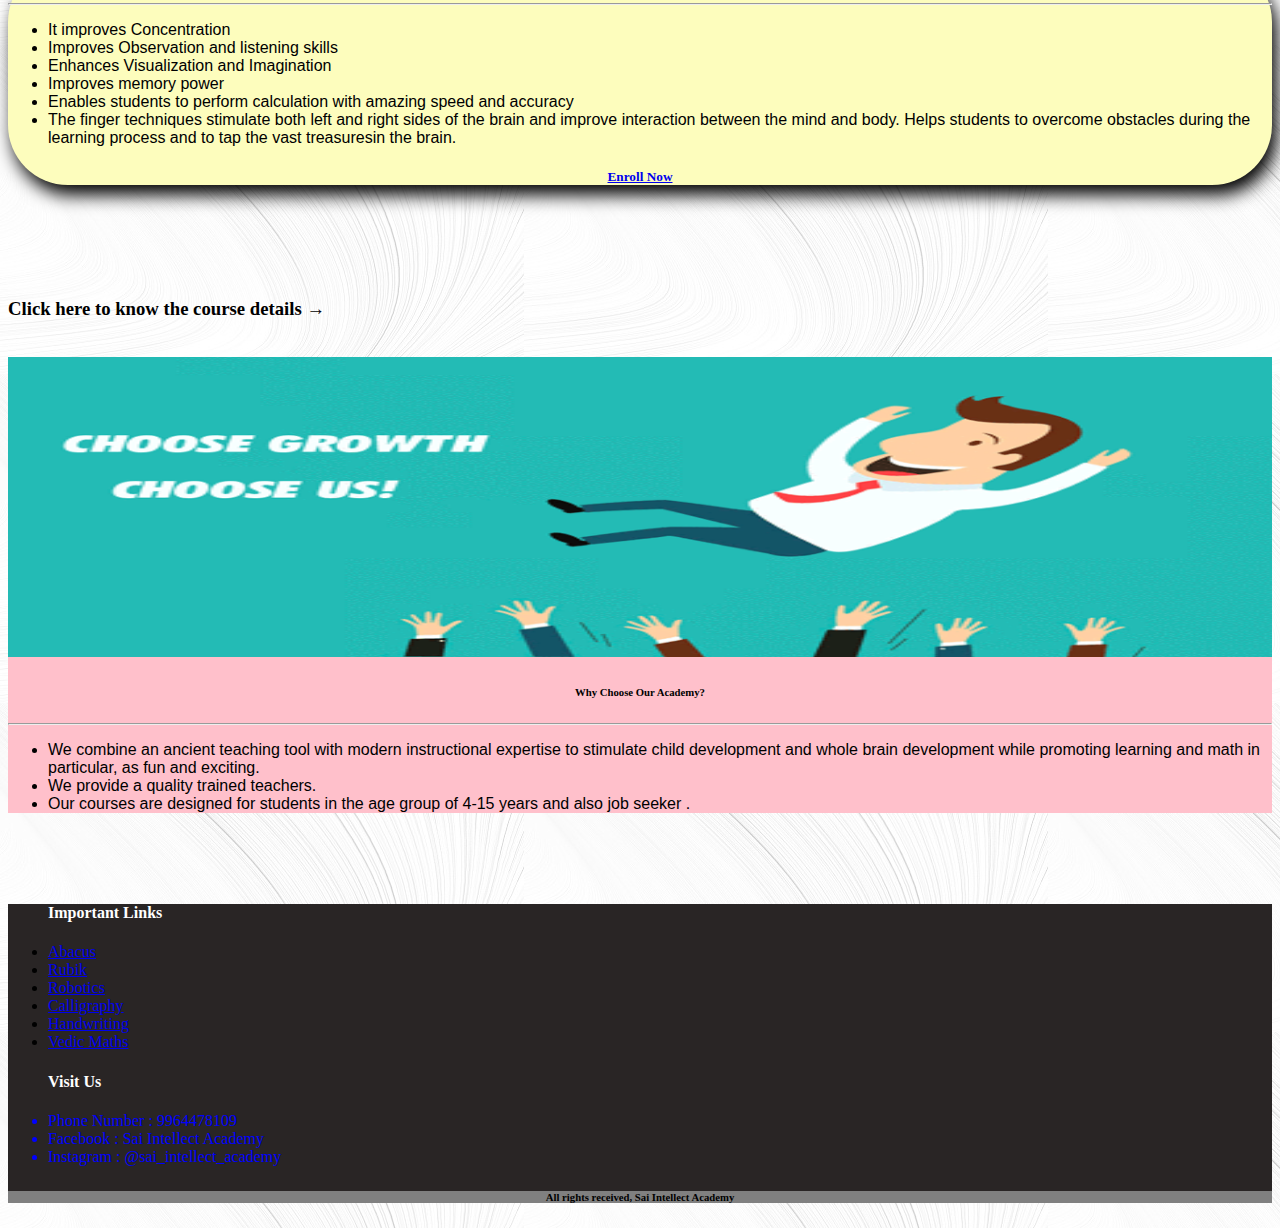
==== commit 0a66b458: "contact page altered" ====
--- a/abacus.html
+++ b/abacus.html
@@ -272,7 +272,7 @@
           </div>
     </div>
     <div class="row" style="background-color: grey;">
-<center><h6>All right received, Sai Intellect Academy</h6></center>
+<center><h6>All rights received, Sai Intellect Academy</h6></center>
     </div>       
   </div>
 </footer>
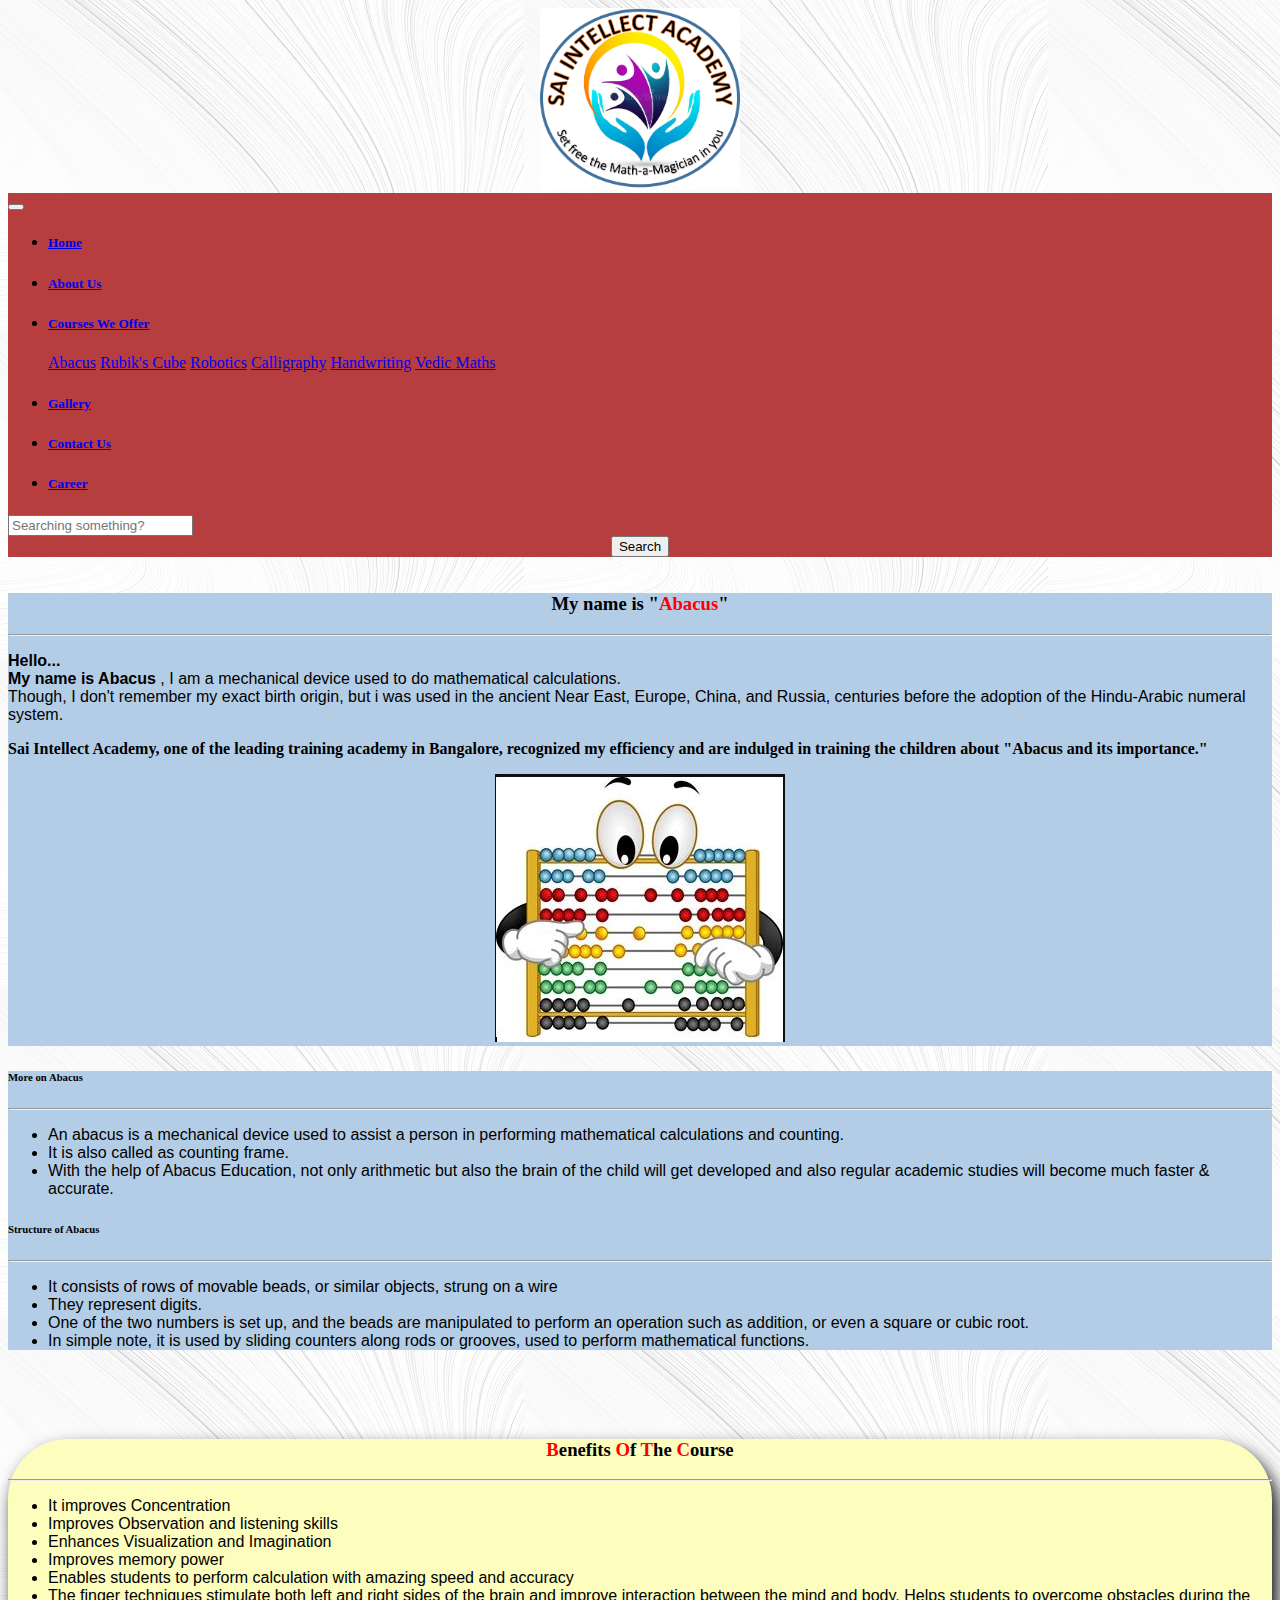
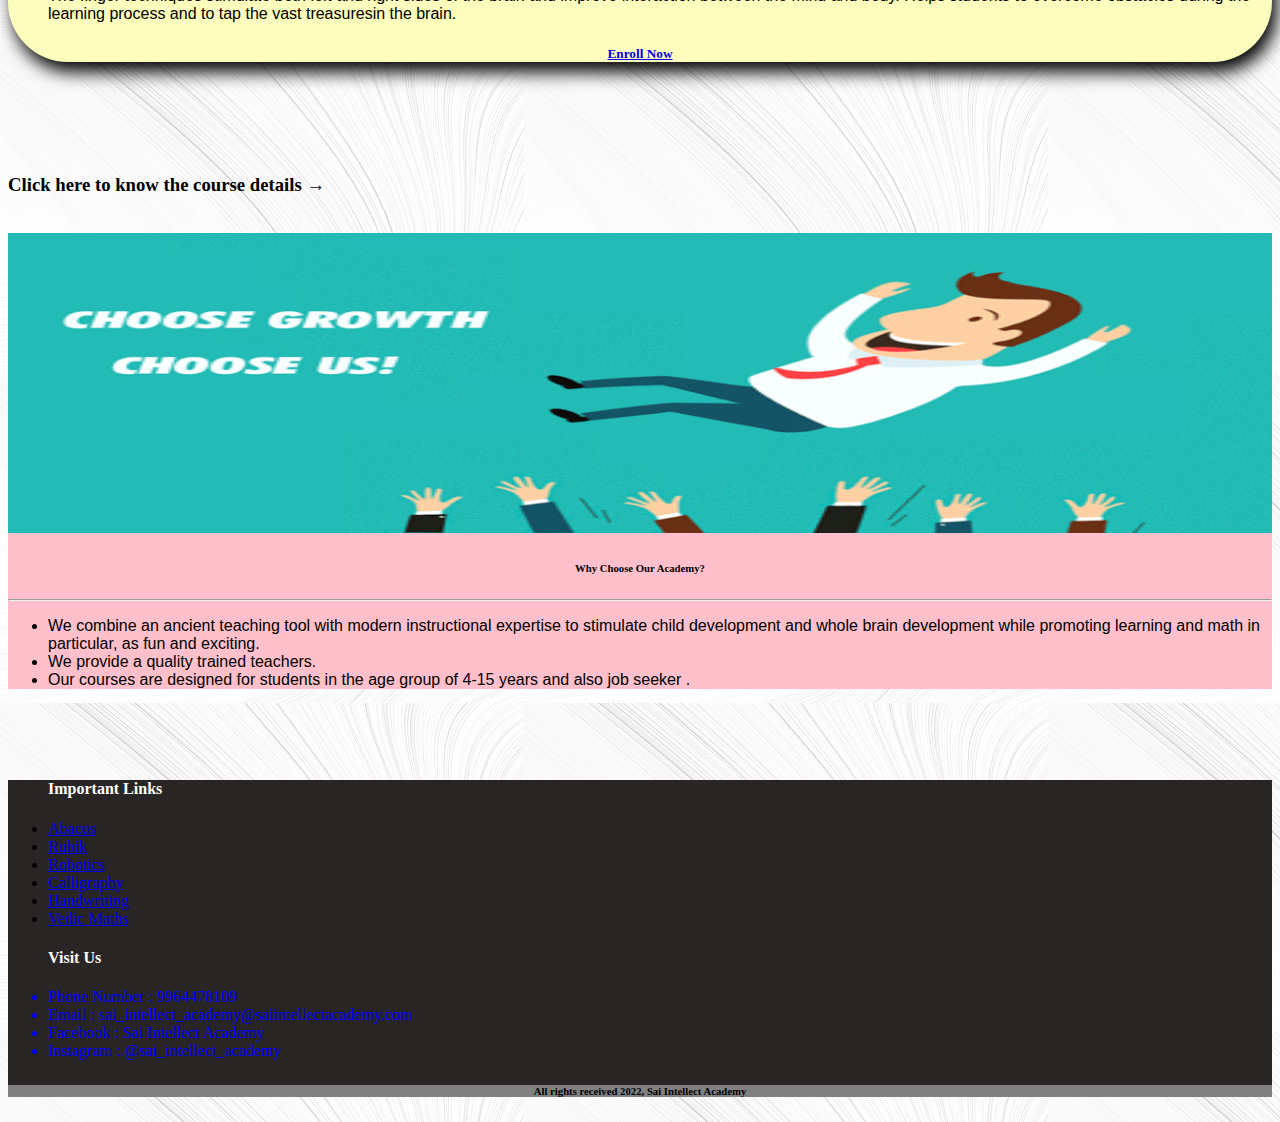
==== commit cc6b9e9a: "pages ready to launch" ====
--- a/abacus.html
+++ b/abacus.html
@@ -9,13 +9,31 @@
     <link href="./css/box_shadow.css" rel="stylesheet">
     <link href="./css/image-rotate.css" rel="stylesheet">    
     <link rel="icon" href="./images/logo.JPG">
+
+     
+    <link rel="stylesheet" href=
+"https://stackpath.bootstrapcdn.com/bootstrap/5.0.0-alpha1/css/bootstrap.min.css"
+        integrity=
+"sha384-r4NyP46KrjDleawBgD5tp8Y7UzmLA05oM1iAEQ17CSuDqnUK2+k9luXQOfXJCJ4I"
+        crossorigin="anonymous">
+    <script src=
+"https://cdn.jsdelivr.net/npm/popper.js@1.16.0/dist/umd/popper.min.js"
+        integrity=
+"sha384-Q6E9RHvbIyZFJoft+2mJbHaEWldlvI9IOYy5n3zV9zzTtmI3UksdQRVvoxMfooAo"
+        crossorigin="anonymous">
+        </script>
+    <script src=
+"https://stackpath.bootstrapcdn.com/bootstrap/5.0.0-alpha1/js/bootstrap.min.js"
+        integrity=
+"sha384-oesi62hOLfzrys4LxRF63OJCXdXDipiYWBnvTl9Y9/TRlw5xlKIEHpNyvvDShgf/"
+        crossorigin="anonymous">
+        </script>
   </head>
 
 
 
 <body style="background-image: url('./images/body-background.jpg');">
 
-    
   <header>
     <!-- Logo section -->
     <div class="containter" >
@@ -23,7 +41,7 @@
         <div class="col-md-12 col-sm-6">
        <center>       
         <a href="./index.html">
-        <img src="./images/logo sai crop.png" alt="logo" style="width: 250px;">
+        <img src="./images/logo sai crop.png" alt="logo" style="width: 200px;">
       </a>
        </center>
       </div>
@@ -34,7 +52,7 @@
 
 <!-- Navigation tab -->
 <nav class="navbar navbar-expand-lg navbar-light bg-light" >
-    <div class="container" style="background-color: #B73E3E;">
+    <div class="container-fluid" style="background-color: #B73E3E;">
       
       <button class="navbar-toggler" type="button" data-bs-toggle="collapse" data-bs-target="#navbarSupportedContent" aria-controls="navbarSupportedContent" aria-expanded="false" aria-label="Toggle navigation">
         <span class="navbar-toggler-icon"></span>
@@ -45,44 +63,55 @@
           <li class="nav-item">
             <a class="nav-link text-white" aria-current="page" href="index.html"><h5><b>Home</b></h5></a>
           </li>
-          <li class="nav-item">
-            <a class="nav-link  text-white" href="abacus.html"><h5><b>Abacus</b></h5></a>
-          </li>
-
-          <li class="nav-item">
-            <a class="nav-link  text-white" href="rubik.html"><h5><b>Rubik's Cube</b></h5></a>
-          </li>
-
-          <li class="nav-item">
-            <a class="nav-link  text-white" href="robotics.html"><h5><b>Robotics</b></h5></a>
-          </li>
-
-          <li class="nav-item">
-            <a class="nav-link  text-white" href="calligraphy.html"><h5><b>Calligraphy</b></h5></a>
-          </li>
-
-          <li class="nav-item">
-            <a class="nav-link  text-white" href="handwriting.html"><h5><b>Handwriting</b></h5></a>
-          </li>
-
-          <li class="nav-item">
-            <a class="nav-link  text-white" href="vedicMaths.html"><h5><b>Vedic Maths</b></h5></a>
+          
+
+        
+           
+          <li class="nav-item">
+            <a class="nav-link  text-white" href="aboutUs.html"><h5><b>About Us</b></h5></a>
+          </li>
+        
+         
+          
+
+          <li class="nav-item dropdown">
+            <a class="nav-link dropdown-toggle text-white" href="#" id="navbarDropdown" role="button" data-toggle="dropdown" aria-haspopup="true" aria-expanded="false"><h5>
+              Courses We Offer</h5>
+            </a>
+            <div class="dropdown-menu" aria-labelledby="navbarDropdown">
+              <a class="dropdown-item" href="abacus.html">Abacus</a>
+              <a class="dropdown-item" href="rubik.html">Rubik's Cube</a>
+              <a class="dropdown-item" href="robotics.html">Robotics</a>
+              <a class="dropdown-item" href="calligraphy.html">Calligraphy</a>
+              <a class="dropdown-item" href="handwriting.html">Handwriting</a>
+              <a class="dropdown-item" href="vedicMaths.html">Vedic Maths</a>
+              
           </li>
 
           <li class="nav-item">
             <a class="nav-link  text-white" href="gallery.html"><h5><b>Gallery</b></h5></a>
           </li>
-           
-          <li class="nav-item">
-            <a class="nav-link  text-white" href="aboutUs.html"><h5><b>About Us</b></h5></a>
-          </li>
         
           <li class="nav-item">
             <a class="nav-link  text-white" href="contactUs.html"><h5><b>Contact Us</b></h5></a>
           </li>
-        
+
+          <li class="nav-item">
+            <a class="nav-link  text-white" href="career.html"><h5><b>Career</b></h5></a>
+          </li>
         </ul>
-        
+          
+<form action="" method="get" class="form-inline my-2 my-lg-0">
+
+
+  <input list="browsers" name="browser" id="all" class="form-control mr-sm-2" placeholder="Searching something?" >
+
+  <center><button onclick="pages()" class="btn btn-outline-warning">Search</button></center>
+ 
+
+</form>
+        
+
           
       </div>
     </div>
@@ -265,14 +294,14 @@
           <div class="col-md-6 col-sm-6">
               <ul><h4 style="color:white;">Visit Us</h4>
                  <li style="color: blue;">Phone Number : 9964478109</li>
-                
+                 <li style="color: blue;">Email : sai_intellect_academy@saiintellectacademy.com</li>
                  <li style="color: blue;">Facebook : Sai Intellect Academy </li>
                  <li style="color: blue;">Instagram : @sai_intellect_academy</li>
               </ul>
           </div>
     </div>
     <div class="row" style="background-color: grey;">
-<center><h6>All rights received, Sai Intellect Academy</h6></center>
+<center><h6>All rights received 2022, Sai Intellect Academy</h6></center>
     </div>       
   </div>
 </footer>
@@ -292,6 +321,33 @@
 
        
     </script>
+     <script>
+      function pages()
+      {
+        var val = document.getElementById('all').value;
+          if(val=='abacus'){
+            window.open("abacus.html");
+          } else if(val=='rubik'){
+            window.open("rubik.html");
+          }else if(val==='robotics.html'){
+            window.open("robotics.html");
+          }else if(val==='vedic maths'){
+            window.open("vedicMaths.html");
+          }else if(val==='calligraphy'){
+            window.open("calligraphy.html");
+          }else if(val==='handwriting'){
+            window.open("handwriting.html");
+          }else if(val==='gallery'){
+            window.open("gallery.html");
+          }else if(val==='contact us'){
+            window.open("contactUs.html");
+          }else if(val==='about us'){
+            window.open("aboutUs.html");
+          }else if(val==='career'){
+            window.open("career.html")
+          }
+      }
+    </script>
 
 </body>
 </html>